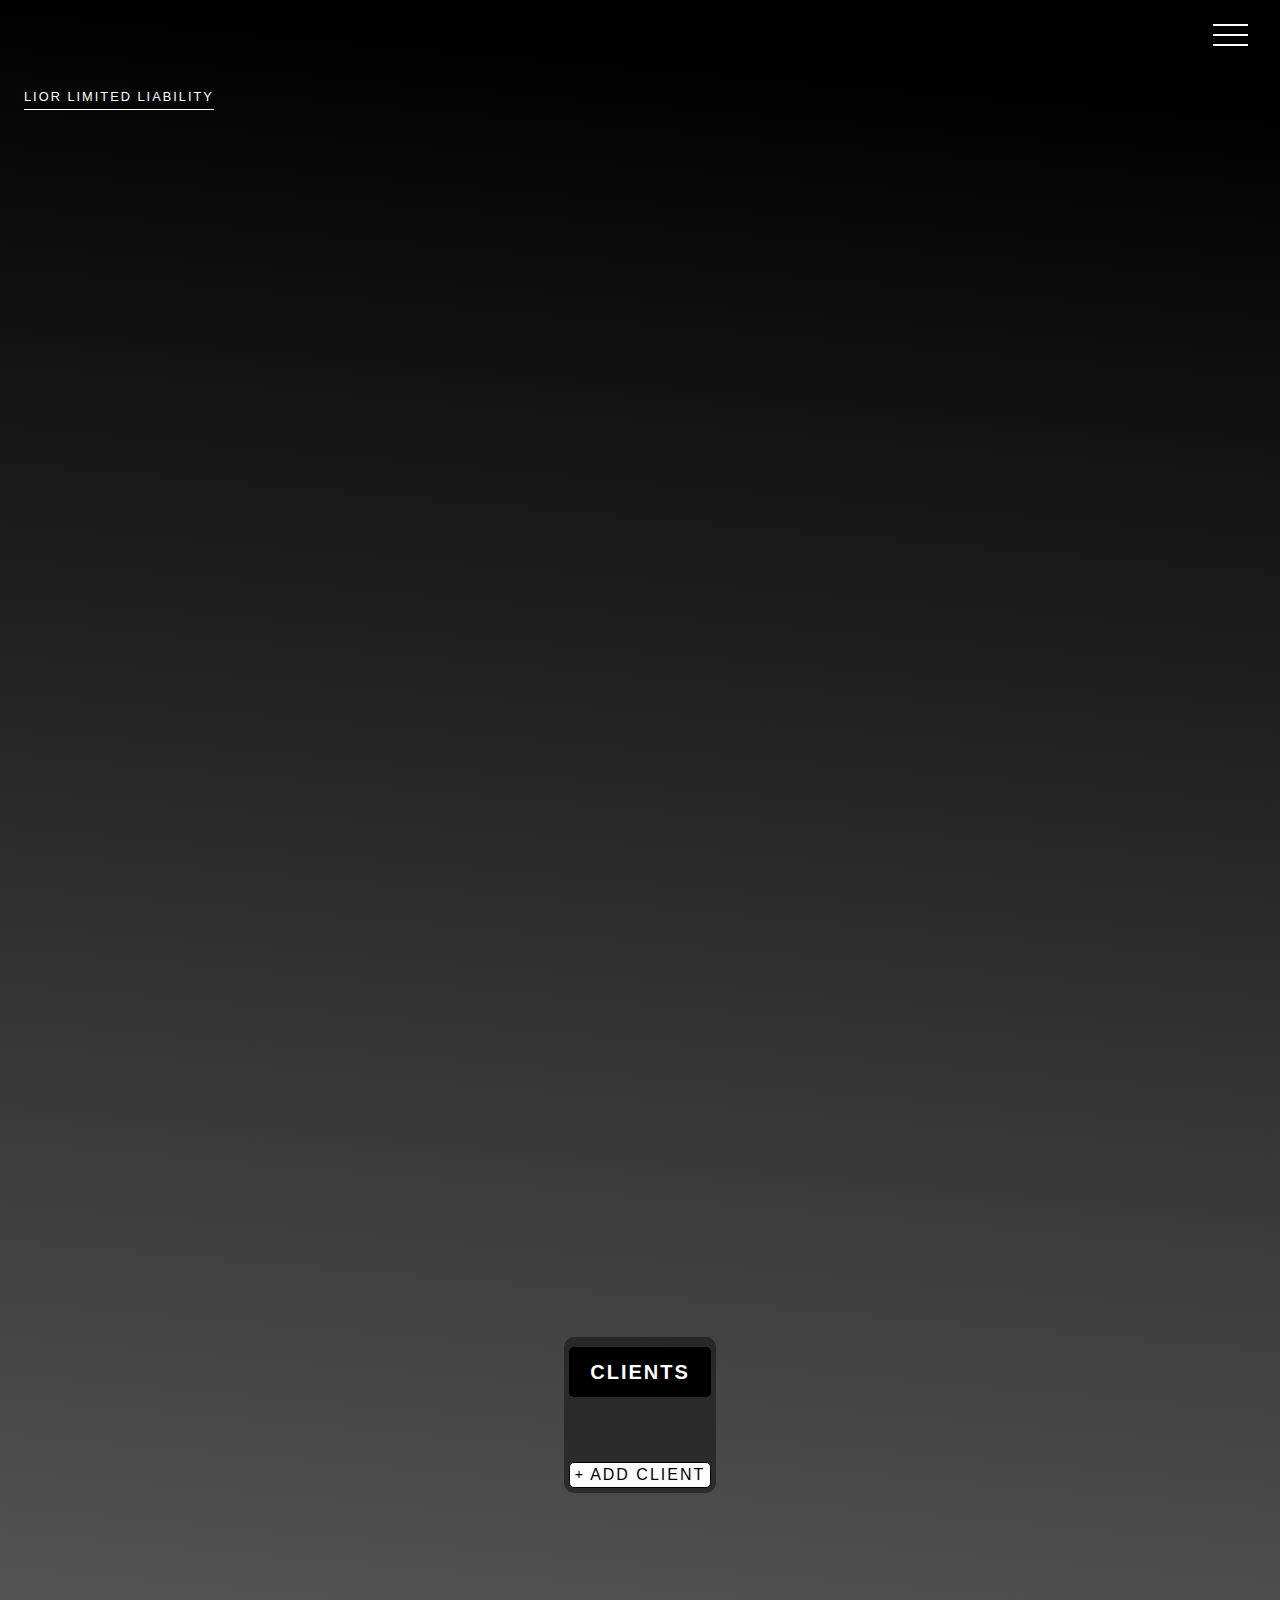
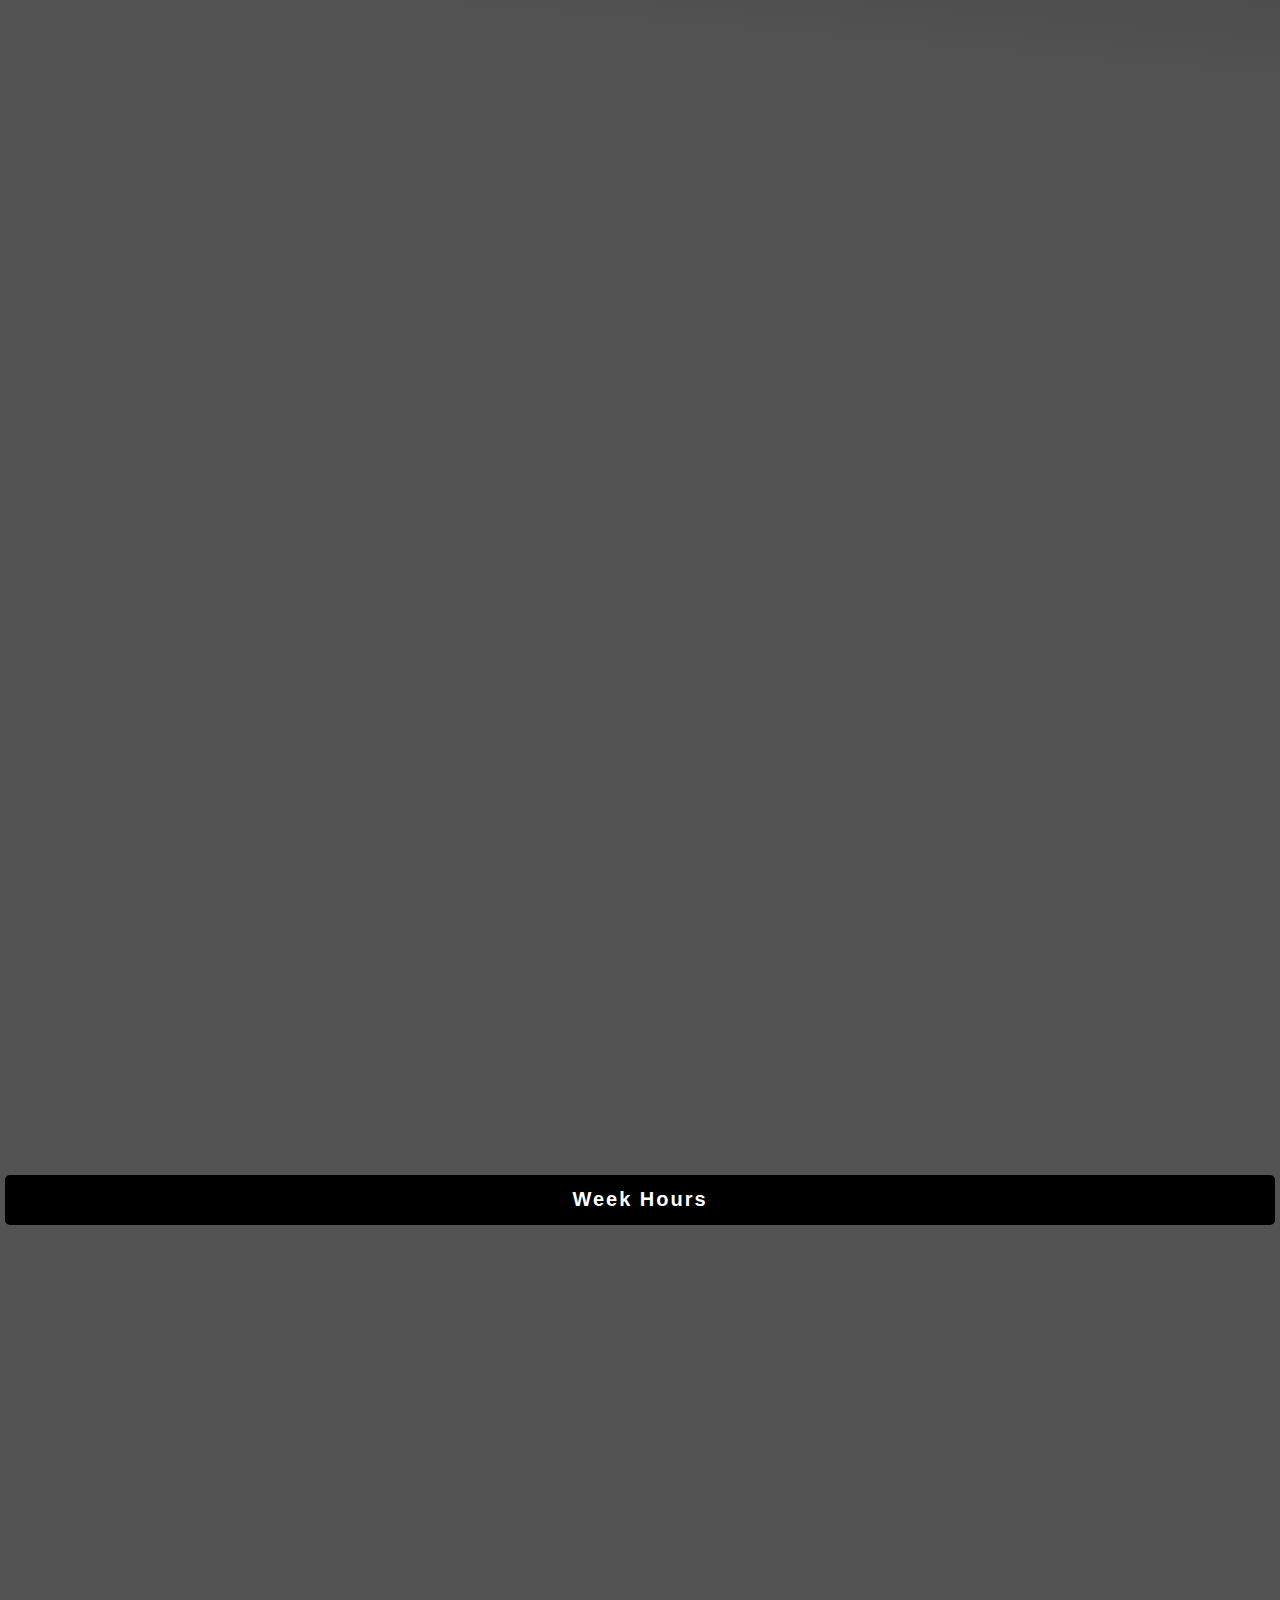
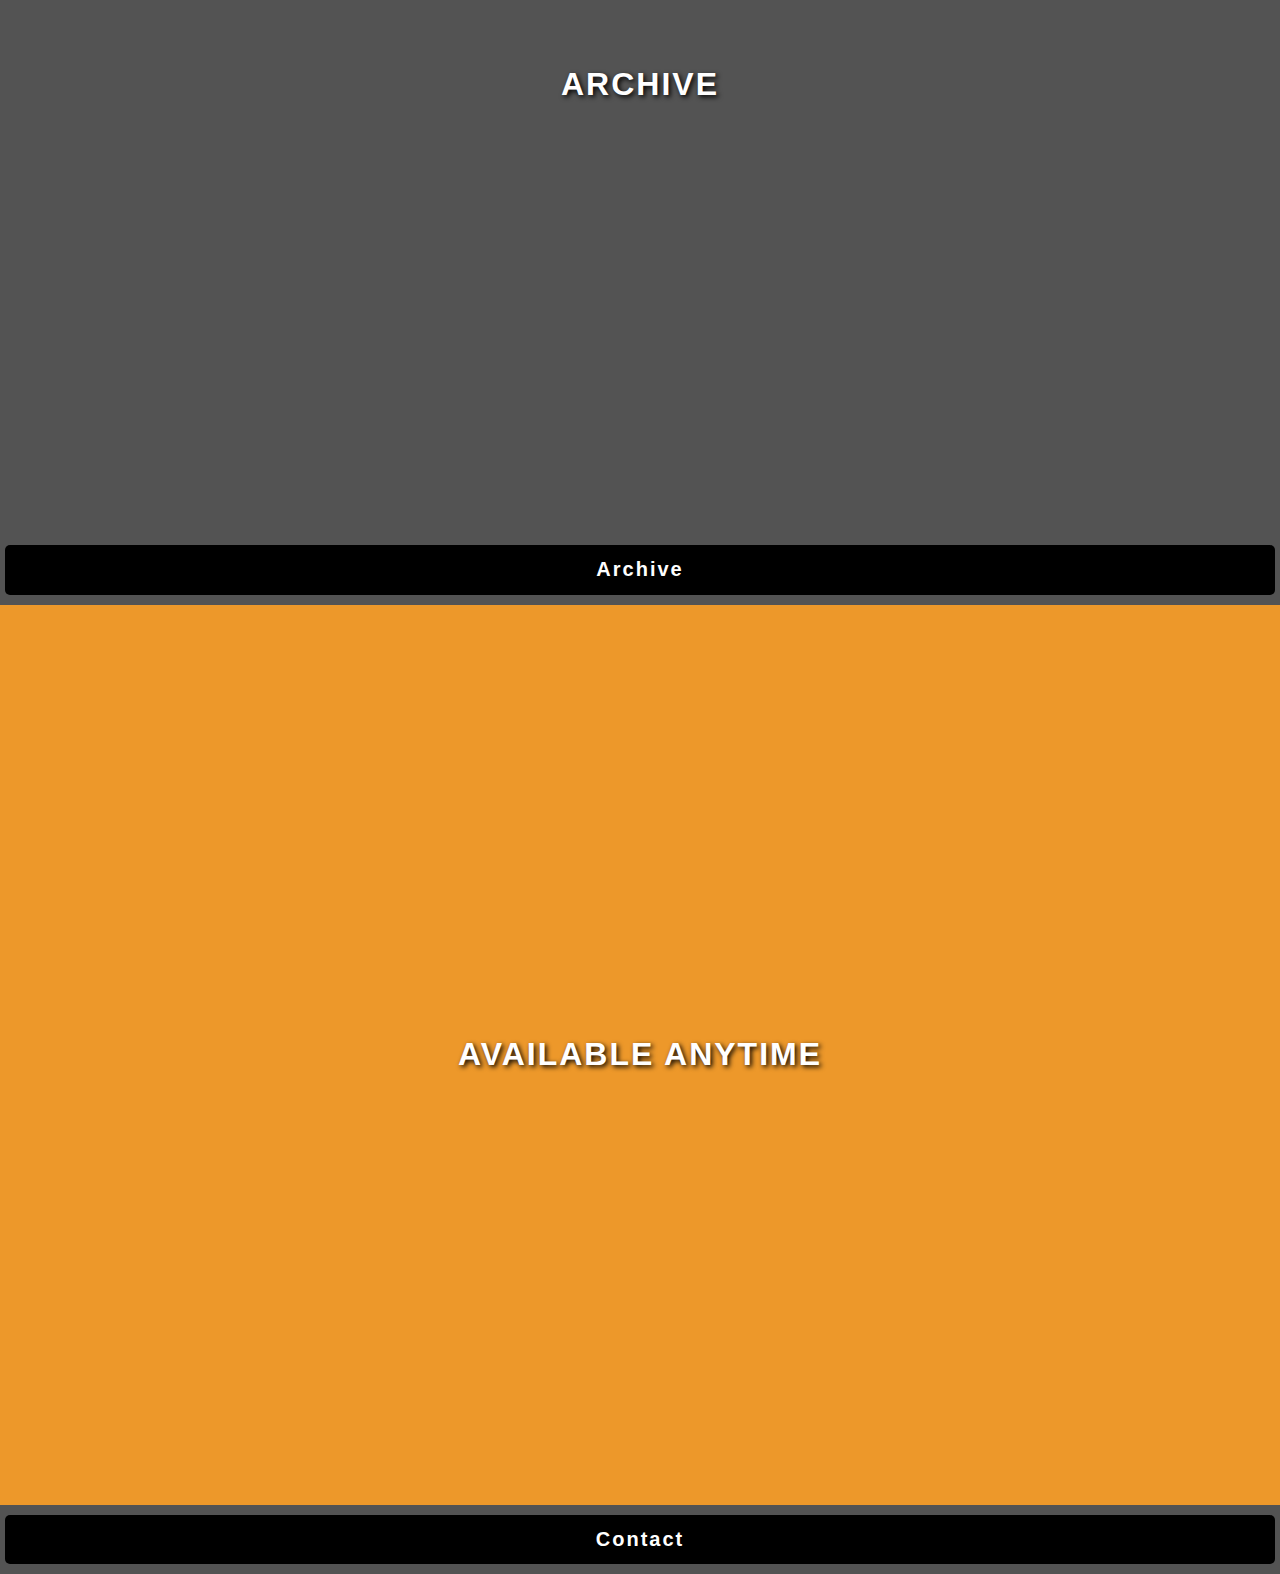
==== indexduex.html @ a1042211 "add client button position absolute II" ====
<!DOCTYPE html>
<html lang="en">
  <head>
    <link rel="stylesheet" href="style.css" />
    <meta charset="UTF-8" />
    <meta name="viewport" content="width=device-width, initial-scale=1.0" />
    <title>Liors Accounting</title>
  </head>
  <body>
    <div class="overlay overlay-slide-left" id="overlay">
      <!-- Menu Items -->
      <nav>
        <ul>
          <li id="nav-1" class="slide-out-1"><a href="#">Home</a></li>
          <li id="nav-2" class="slide-out-2"><a href="#clients">Clients</a></li>
          <li id="nav-3" class="slide-out-3"><a href="#week-hrs">This Week</a></li>
          <li id="nav-4" class="slide-out-4"><a href="#archive">Archive</a></li>
          <li id="nav-5" class="slide-out-5"><a href="#contact">Contact</a></li>
        </ul>
      </nav>
    </div>
    <!-- Menu Bars -->
    <div class="menu-bars" id="menu-bars">
      <div class="bar1"></div>
      <div class="bar2"></div>
      <div class="bar3"></div>
    </div>
    <!-- Home -->
    <section id="home">
      <a href="" target="_blank">Lior Limited Liability</a>
    </section>
    <!-- Client List-->
    <section id="clients">
      <ul class="client-list">
        <li class="drag-column on-hold-column">
          <span class="header">
            <h1>Clients</h1>
          </span>
          <!-- Content -->
          <div id="on-hold-content" class="custom-scroll">
            <ul class="drag-item-list" id="on-hold-list"></ul>
          </div>
          <div class="add-btn-group">
            <div class="add-btn">
              <span class="plus-sign">+</span>
              <span>Add Client</span>
            </div>

            <div class="add-btn solid">
              <span>Save Client</span>
              <i class="fas fa-times close-icon" id="close-modal"></i>
            </div>
          </div>
          <div class="add-container">
            <div class="add-item" contenteditable="true"></div>
          </div>
        </li>
      </ul>
    </section>
    <!-- Week Hours  -->
    <section id="week-hrs"></section>
    <span class="header">
      <h1>Week Hours</h1>
    </span>
    <!-- Archive  -->
    <section id="archive"><h1>Archive</h1></section>
    <span class="header">
      <h1>Archive</h1>
    </span>
    <!-- Contact  -->
    <section id="contact"><h1>Available Anytime</h1></section>
    <span class="header">
      <h1>Contact</h1>
    </span>
    <script src="scriptduex.js"></script>
  </body>
</html>
---- style.css ----
html {
  box-sizing: border-box;
}
@import url('https://fonts.googleapis.com/css?family=Nunito&display=swap');
:root {
  --primaryColor: #fff;
  --navColor1: #0058ac;
  --navColor2: #00a7de;
  --navColor3: #f07393;
  --navColor4: #7ba84d;
  --navColor5: #ed982a;
  --column-1: #7b4893;
  --column-2: #0057ba;
  --column-3: #1a5a00;
  --column-4: #8d1f5c;
  --border-radius: 10px;
  --primary-color: white;
  --secondary-color: black;
  --background: #f8f8f8de;
  --background-url: url('https://res.cloudinary.com/dh41vh9dx/image/upload/v1597158896/recompressedgar-chaparro-.jpg');
  background-repeat: no-repeat;
  background-attachment: fixed;
  background-position: center;
  background-size: cover;
  --background-opacity: rgba(0, 0, 0, 0.8);
  --background-opacity-secondary: rgba(0, 0, 0, 0.4);
}

body {
  margin: 0;
  background-color: var(--background);
  background-image: var(--background-url);
  background-size: cover;
  background-position: 50% 60%;
  background-attachment: fixed;
  color: var(--primary-color);
  font-family: 'Recursive', sans-serif;
  overflow-y: hidden;
}

h1 {
  letter-spacing: 2px;
  text-shadow: 2px 2px 5px var(--secondary-color);
}

.main-title {
  margin: 0 auto;
  text-align: center;
  font-size: 3rem;
}

ul {
  list-style-type: none;
  margin: 0;
  padding: 0;
}

.drag-container {
  margin: 20px;
}

.drag-list {
  display: flex;
  align-items: flex-start;
}

/* Columns */
.drag-column {
  flex: 1;
  margin: 0 10px;
  position: relative;
  background-color: var(--background-opacity-secondary);
  border-radius: var(--border-radius);
  overflow-x: hidden;
}

.backlog-column .header,
.backlog-column .solid,
.backlog-column .solid:hover,
.backlog-column .over {
  background-color: var(--column-1);
}

.progress-column .header,
.progress-column .solid,
.progress-column .solid:hover,
.progress-column .over {
  background-color: var(--column-2);
}

.complete-column .header,
.complete-column .solid,
.complete-column .solid:hover,
.complete-column .over {
  background-color: var(--column-3);
}

.on-hold-column .header,
.on-hold-column .solid,
.on-hold-column .solid:hover,
.on-hold-column .over {
  background-color: rgba(0, 0, 0);
}

/* Custom Scrollbar */
.custom-scroll {
  /* overflow-y: auto;
  max-height: 52vh; */
}

.custom-scroll::-webkit-scrollbar-track {
  box-shadow: inset 0 0 6px rgba(0, 0, 0, 0.4);
  border-radius: var(--border-radius);
  background-color: rgba(255, 255, 255, 0.3);
  margin-right: 5px;
}

.custom-scroll::-webkit-scrollbar {
  width: 10px;
}

.custom-scroll::-webkit-scrollbar-thumb {
  border-radius: var(--border-radius);
  box-shadow: inset 0 0 6px rgba(0, 0, 0, 0.3);
  background-color: rgba(0, 0, 0, 0.8);
}

.header {
  display: flex;
  justify-content: center;
  border-radius: var(--border-radius);
  margin: 10px 5px;
  background-color: rgba(0, 0, 0);
  border-radius: 5px;
}

.header h1 {
  font-size: 1.25rem;
}

/* Drag and Drop */
.over {
  padding: 50px 10px;
}

.drag-item-list {
  min-height: 50px;
}

.drag-item {
  margin: 10px;
  padding: 10px;
  height: fit-content;
  background-color: var(--background-opacity);
  border-radius: var(--border-radius);
  line-height: 1.5rem;
  letter-spacing: 1px;
  cursor: pointer;
}

.drag-item:focus {
  outline: none;
  background-color: white;
  color: black;
}

/* Add Button Group */
.add-btn-group {
  display: flex;
  justify-content: space-between;
}

.add-btn {
  margin: 5px;
  padding: 3px 5px;
  border: solid black 1px;
  border-radius: 4px;
  color: black;
  background-color: white;
  display: flex;
  align-items: center;
  cursor: pointer;
  width: fit-content;
  border-radius: 5px;
  transition: all 0.3s ease-in;
  user-select: none;
}

.add-btn:hover {
  background-color: rgba(255, 255, 255, 0.9);
  color: var(--secondary-color);
}

.add-btn:active {
  transform: scale(0.97);
}

.solid {
  display: none;
}

.solid:hover {
  transition: unset;
  filter: brightness(95%);
  color: var(--primary-color);
}
.plus-sign {
  font-size: 0.9rem;
  letter-spacing: 0.4;
  margin-right: 5px;
  position: relative;
  top: -0.8px;
}
.add-container {
  margin: 10px;
  padding: 5px 10px;
  border-radius: var(--border-radius);
  background-color: rgba(255, 255, 255, 0.9);
  min-height: 100px;
  display: none;
}
.add-item {
  width: 100%;
  min-height: 100px;
  height: auto;
  background-color: white;
  border-radius: var(--border-radius);
  margin: 5px auto;
  resize: none;
  color: black;
  padding: 10px;
}
.add-item:focus {
  outline: none;
}

/* Media Query: Laptop */

@media screen and (max-width: 1050px) {
  h1 {
    letter-spacing: 0;
    font-size: 1rem;
  }
  .header h1 {
    letter-spacing: 0;
    font-size: 1rem;
  }
  li {
    font-size: 0.8rem;
  }
  .drag-column {
    margin: 0 6px;
  }
  .drag-item {
    margin: 8px;
  }
}
@media screen and (max-width: 800px) {
  :root {
    --border-radius: 4px;
  }
  .header h1 {
    font-size: 0.9rem;
  }
  li {
    font-size: 0.7rem;
  }
}
@media screen and (max-width: 600px) {
  body {
    overflow-y: auto;
  }
  .drag-container {
    margin: 0;
  }
  .drag-list {
    display: block;
  }
  .drag-column {
    height: 100vh;
    width: 100vw;
  }
  h1 {
    letter-spacing: 1px;
    font-size: 1rem;
  }
  .header h1 {
    font-size: 1.3rem;
  }
  li {
    font-size: 1.2rem;
  }
}

html {
  box-sizing: border-box;
}

body {
  margin: 0;
  background: rgb(83, 83, 83);
  background: linear-gradient(5deg, rgba(83, 83, 83, 1) 65%, rgba(0, 0, 0, 1) 98%);
  font-family: Nunito, sans-serif;
}

/* --- Navigation Menu ------------------------------ */

/* Overlay */
.overlay {
  position: fixed;
  z-index: 9;
  top: 0;
  left: 0;
  width: 100vw;
  height: 100vh;
  background-color: rgba(0, 0, 0, 0.7);
  transform: translateX(-100vw);
}

.overlay-slide-right {
  transition: all 0.4s ease-in-out;
  transform: translateX(0);
}

.overlay-slide-left {
  transition: all 0.8s ease-in-out;
  transform: translateX(-100vw);
}

/* Nav Menu Items */
nav,
nav ul {
  height: 100vh;
  margin: 0;
  padding: 0;
}

nav ul {
  display: flex;
  flex-direction: column;
  justify-content: stretch;
  list-style: none;
}

nav ul li {
  height: 20%;
  overflow: hidden;
}

nav li a {
  position: relative;
  top: 45%;
  color: #fff;
  text-transform: uppercase;
  letter-spacing: 4px;
  text-decoration: none;
  display: block;
  text-align: center;
}

nav li a:hover {
  transform: scale(1.2);
}

nav li a::before {
  content: '';
  width: 25vw;
  height: 3px;
  background-color: #fff;
  position: absolute;
  top: 47.5%;
  left: 0;
  opacity: 0;
}

nav li a:hover::before {
  opacity: 1;
}

nav li:nth-of-type(1) {
  background-color: var(--navColor1);
}

nav li:nth-of-type(2) {
  background-color: var(--navColor2);
}

nav li:nth-of-type(3) {
  background-color: var(--navColor3);
}

nav li:nth-of-type(4) {
  background-color: var(--navColor4);
}

nav li:nth-of-type(5) {
  background-color: var(--navColor5);
}

/* Slide in animation with delay for each */
.slide-in-1 {
  animation: slide-in 0.4s linear 0.2s both;
}

.slide-in-2 {
  animation: slide-in 0.4s linear 0.4s both;
}

.slide-in-3 {
  animation: slide-in 0.4s linear 0.6s both;
}

.slide-in-4 {
  animation: slide-in 0.4s linear 0.8s both;
}

.slide-in-5 {
  animation: slide-in 0.4s linear 1s both;
}

@keyframes slide-in {
  from {
    transform: translateX(-100%);
  }

  to {
    transform: translateX(0);
  }
}

/* Slide out animation with delay for each */
.slide-out-1 {
  animation: slide-out 0.3s linear 0.5s both;
}

.slide-out-2 {
  animation: slide-out 0.3s linear 0.4s both;
}

.slide-out-3 {
  animation: slide-out 0.3s linear 0.3s both;
}

.slide-out-4 {
  animation: slide-out 0.3s linear 0.2s both;
}

.slide-out-5 {
  animation: slide-out 0.3s linear 0.1s both;
}

@keyframes slide-out {
  from {
    transform: translateX(0);
  }

  to {
    transform: translateX(-100%);
  }
}

/* --- Menu Bars ------------------------------------ */

.menu-bars {
  position: fixed;
  top: 1rem;
  right: 2rem;
  z-index: 10;
  display: inline;
  cursor: pointer;
}

.bar1,
.bar2,
.bar3 {
  width: 35px;
  height: 2px;
  background-color: #fff;
  margin: 8px 0;
  transition: 0.4s;
}

/* Rotate first bar */
.change .bar1 {
  transform: rotate(-45deg) translate(-7px, 8px);
}

/* Fade out the second bar */
.change .bar2 {
  opacity: 0;
}

/* Rotate last bar */
.change .bar3 {
  transform: rotate(45deg) translate(-6px, -8px);
}

/* --- Sections ------------------------------------ */

section {
  width: 100%;
  height: 100vh;
  position: relative;
  display: flex;
  justify-content: center;
  align-items: center;
  text-transform: uppercase;
  letter-spacing: 2px;
  color: var(--primaryColor);
}

section#home {
  margin-top: 65px;
  background-image: url('https://res.cloudinary.com/dh41vh9dx/image/upload/v1597158896/recompressedgar-chaparro-.jpg');
  background-size: cover;
  background-position: center center;
}

section#home a {
  position: absolute;
  z-index: 2;
  top: 1.5rem;
  left: 1.5rem;
  text-decoration: none;
  font-size: 0.8rem;
  padding-bottom: 5px;
  color: var(--primaryColor);
  border-bottom: 1px solid var(--primaryColor);
}

section#about {
  background-color: var(--navColor2);
}

section#skills {
  background-color: var(--navColor3);
}

section#projects {
  background-color: var(--navColor4);
}

section#contact {
  background-color: var(--navColor5);
}

/* Media Query: Large Smartphone (Vertical) */
@media (max-width: 600px) {
  section#home a {
    top: -37px;
    left: 1rem;
  }

  .menu-bars {
    top: 1.2rem;
    right: 1.5rem;
  }
}
/* Modal */
.modal-container {
  background: rgba(0, 0, 0, 0.6);
  display: none;
  position: fixed;
  top: 0;
  left: 0;
  right: 0;
  bottom: 0;
}

.show-modal {
  display: flex;
  align-items: center;
  justify-content: center;
  z-index: 10;
}

.modal {
  background: #fff;
  box-shadow: 0 0 10px rgba(0, 0, 0, 0.8);
  max-width: 95%;
  width: 500px;
  animation: modalopen 1s;
}

@keyframes modalopen {
  from {
    opacity: 0;
  }

  to {
    opacity: 1;
  }
}

.close-icon {
  float: right;
  color: white;
  font-size: 24px;
  position: relative;
  top: 13px;
  right: 13px;
  cursor: pointer;
}

.modal-header {
  font-family: Nunito, sans-serif;
  background-color: rgb(224 13 149);
  color: white;
  padding: 5px;
}

h3 {
  margin: 5px;
  text-align: center;
  font-size: 25px;
}

.modal-content {
  padding: 20px;
  background: whitesmoke;
}
.suggested-list {
  display: flex;
  flex-direction: column;
  align-items: center;
  margin-top: 0;
}
.suggested-list-li {
  font-size: 20px;
  color: black;
}
.suggested-list-li:hover {
  color: blue;
  cursor: pointer;
}
.client-hours-container {
  height: fit-content;
  width: 85%;
  display: flex;
  margin: 8px auto;
  flex-direction: column;
  justify-content: space-between;
  justify-self: space-between;
  /* align-items: center; */
  border: solid white 1px;
  border-radius: 3px;
  background-color: black;
  padding: 10px;
  box-shadow: 0 0.5rem 1rem rgba(0, 0, 0.2);
}
.button-group {
  display: flex;
  font-size: 10px;
  margin-bottom: 19px;
}
.client-hours {
  margin: 8px;
}
.client-title {
  display: flex;
  align-items: center;
  font-size: 1.2rem;
  text-align: left;
}
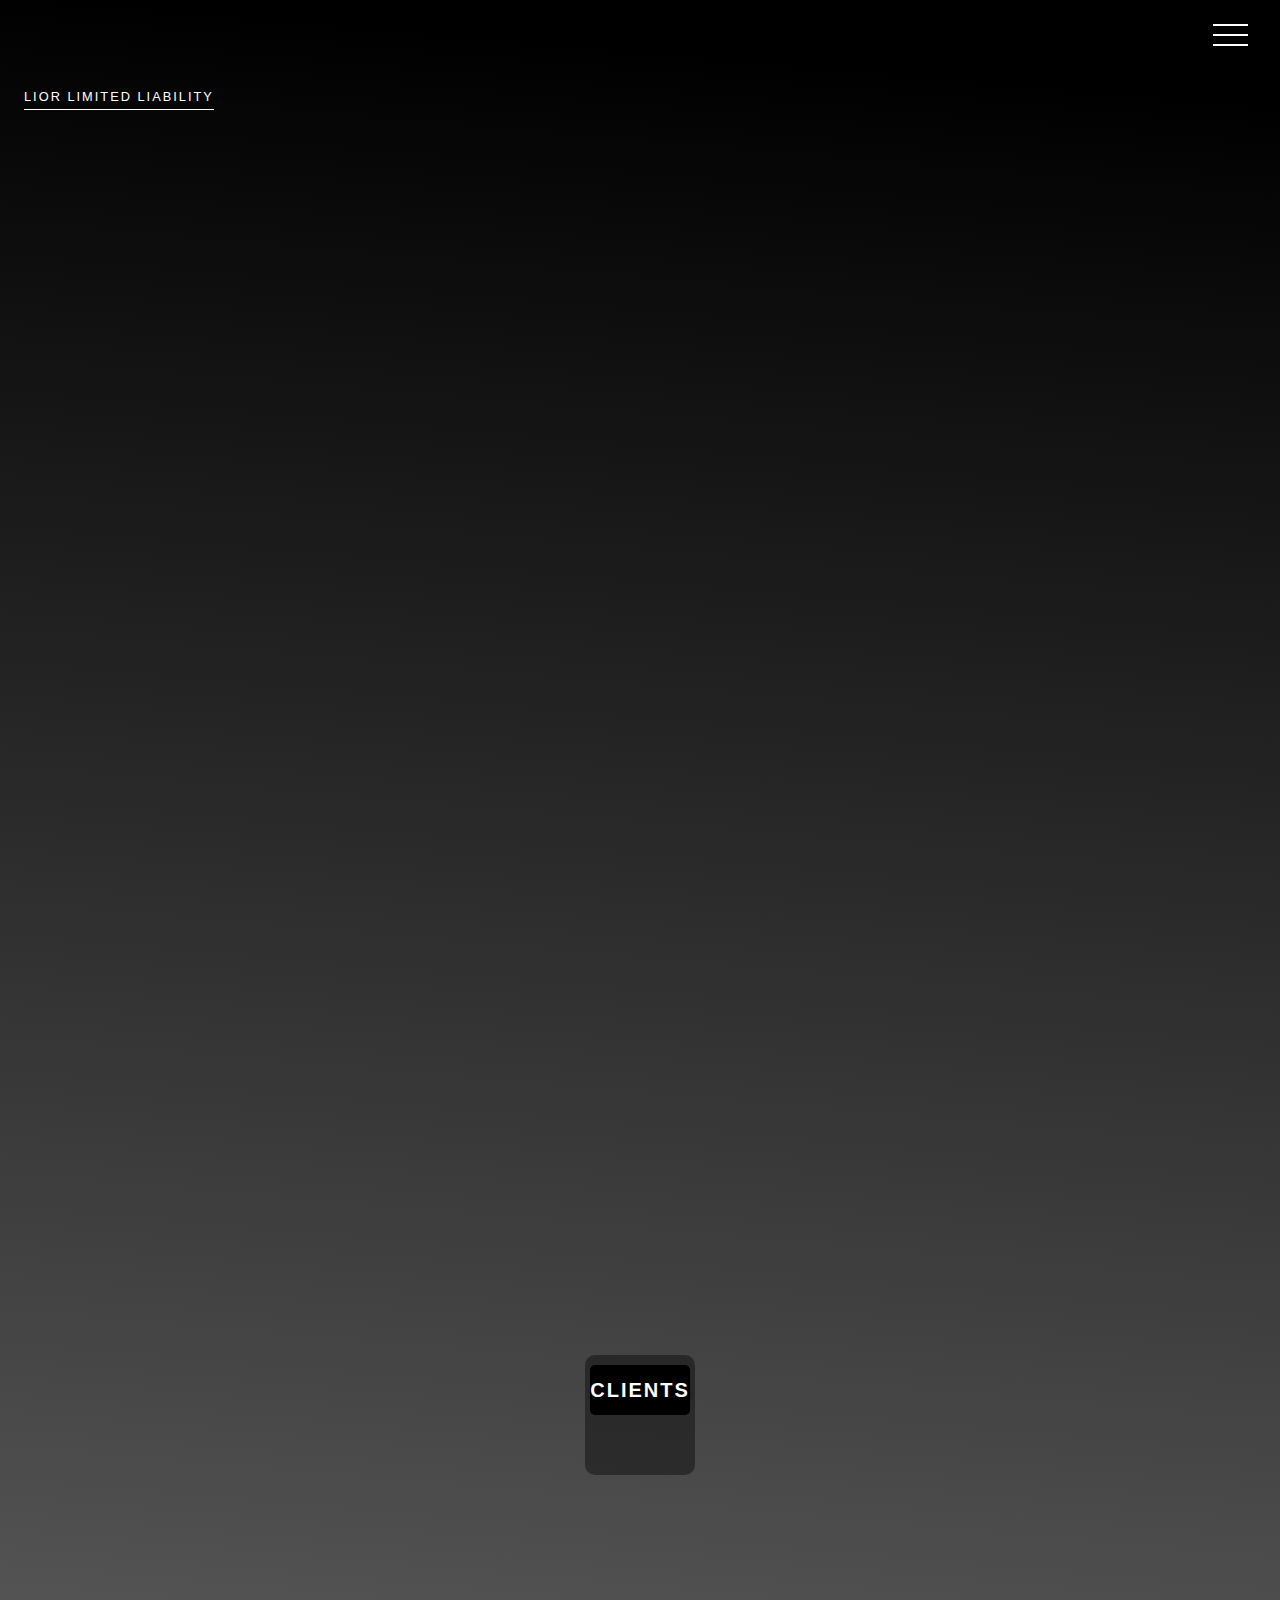
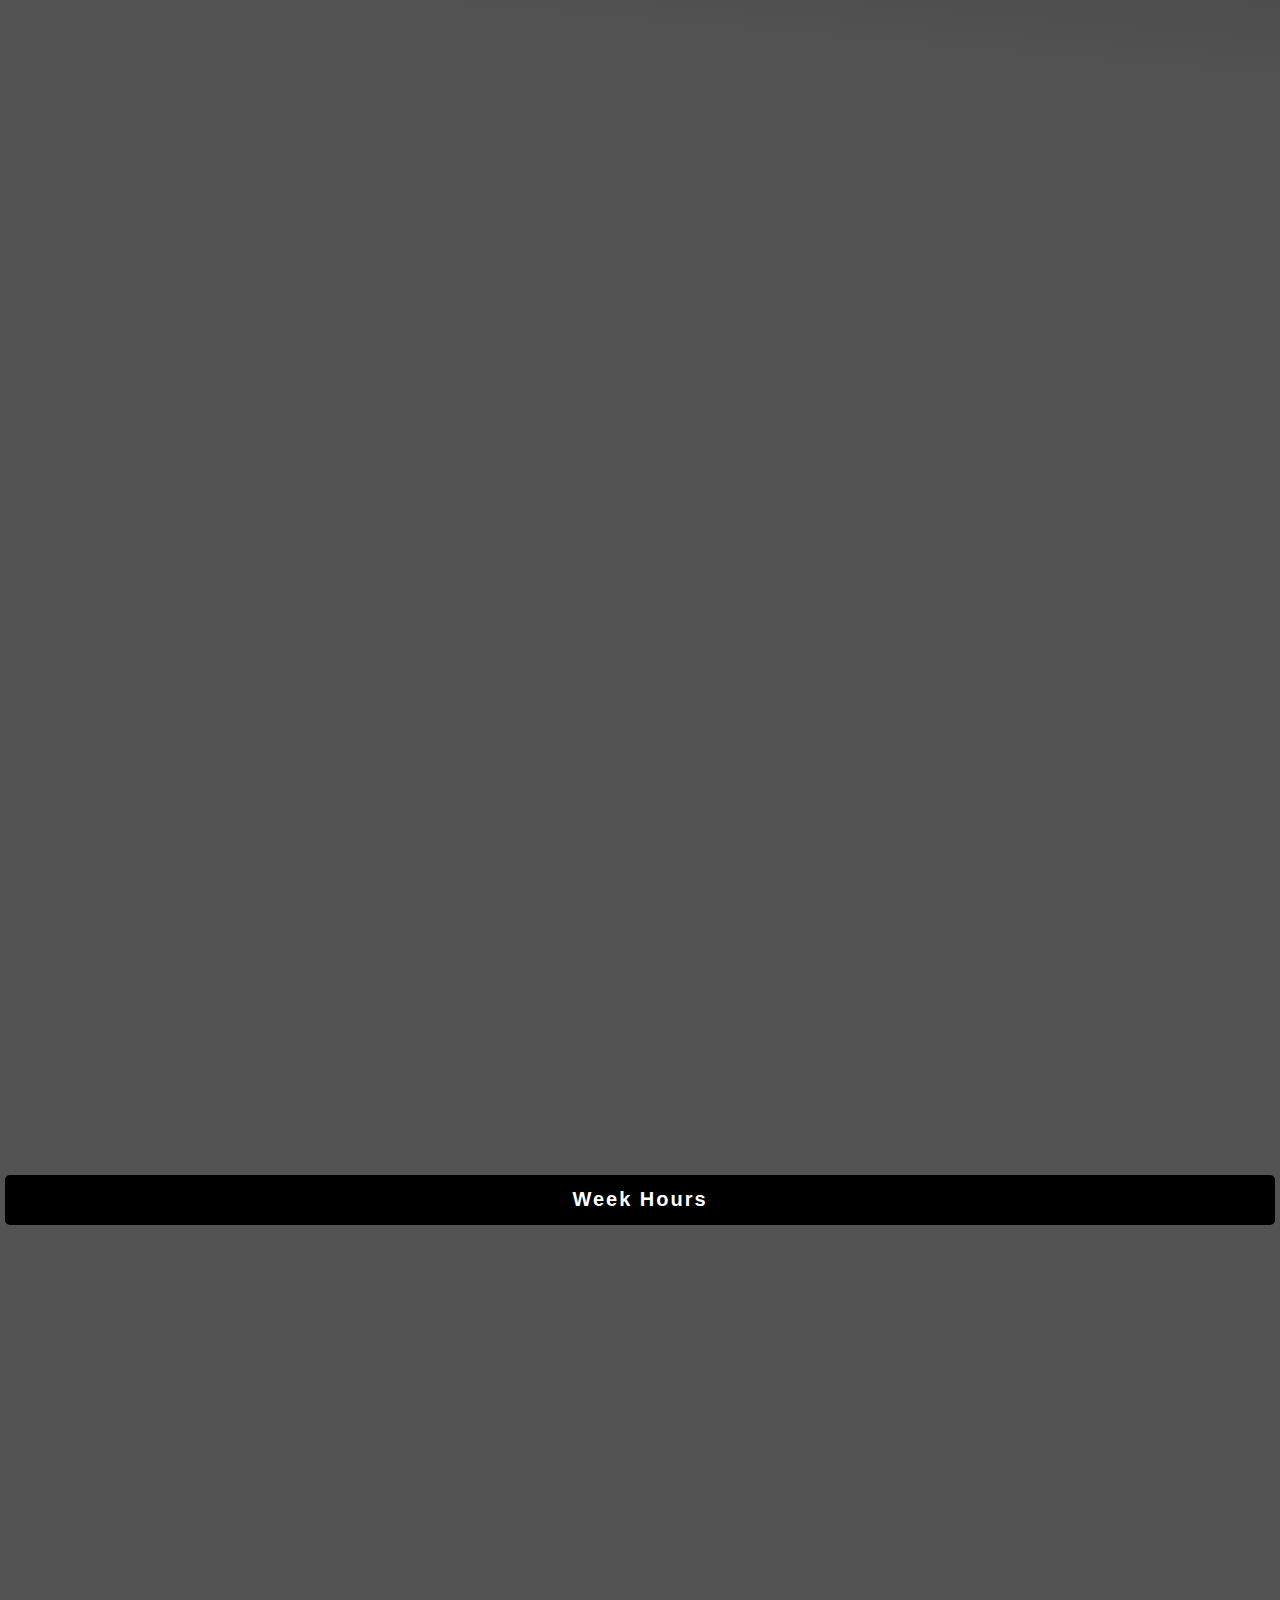
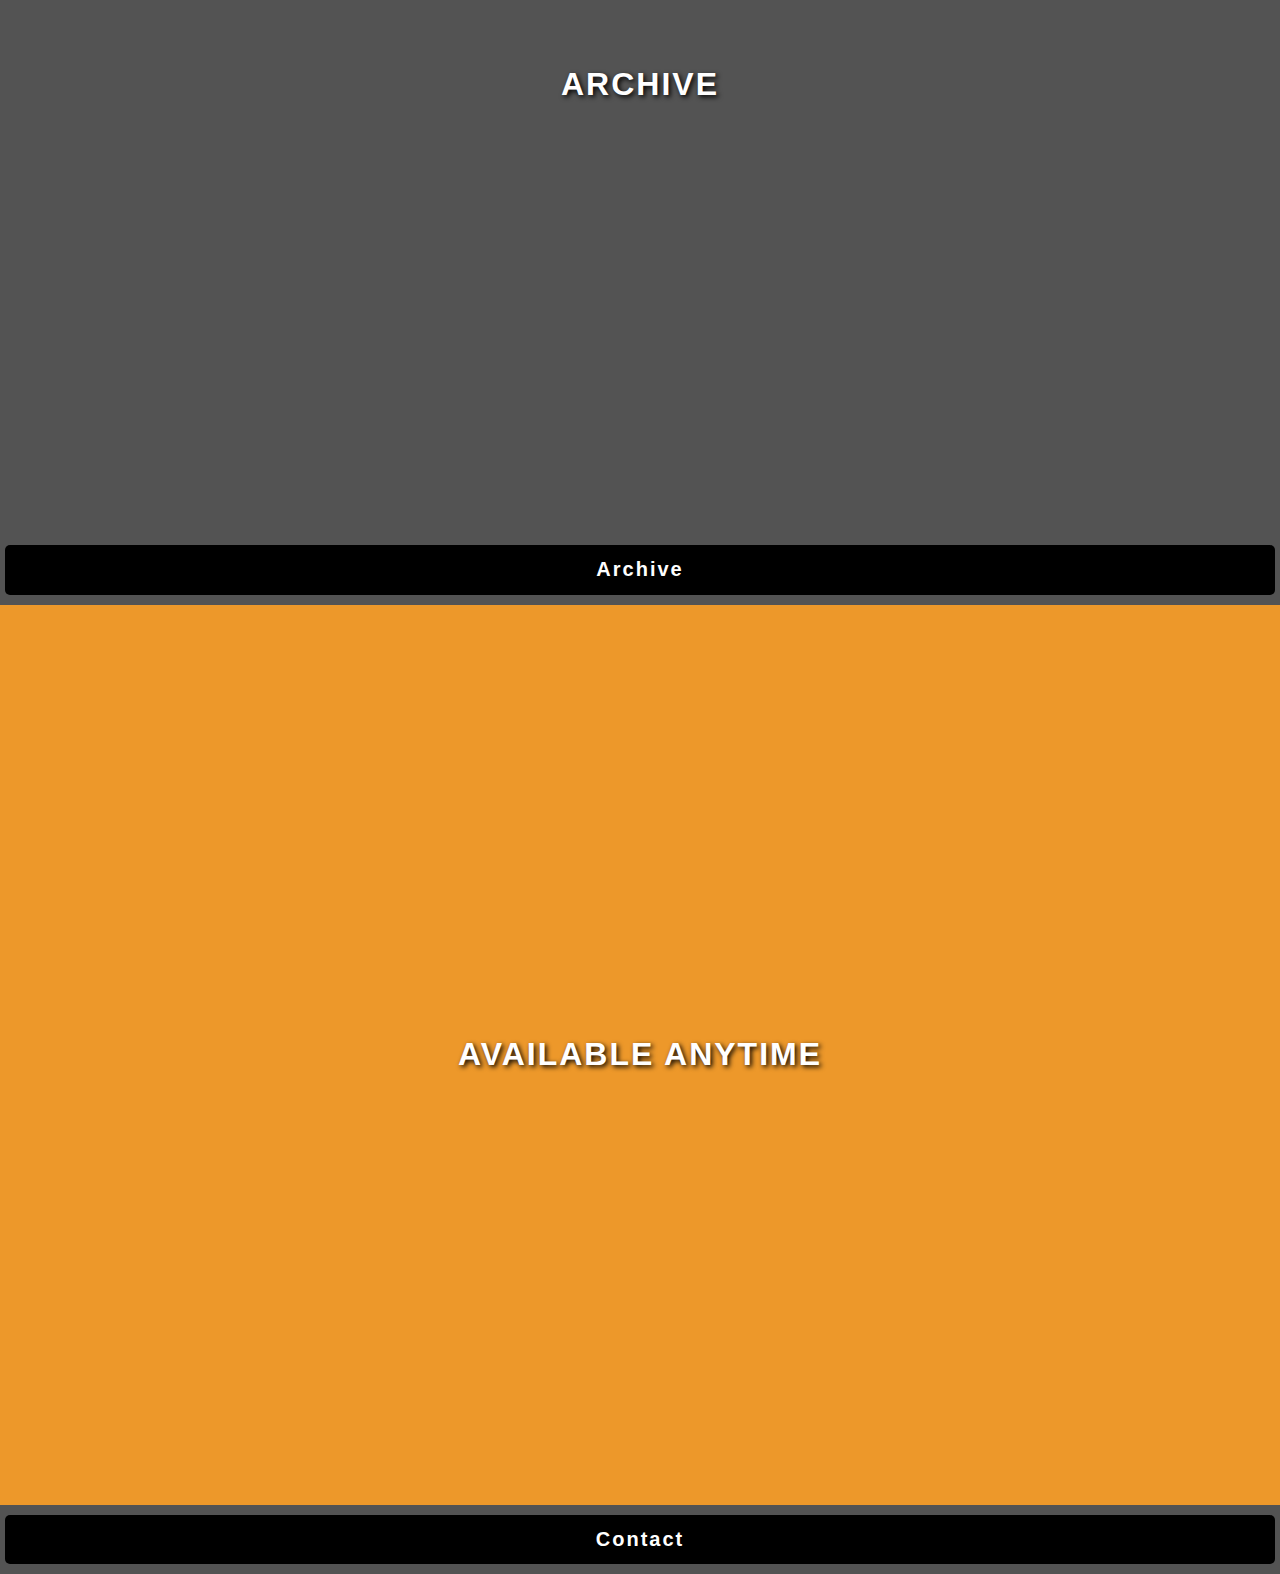
==== commit b162cee3: "add client button css" ====
--- a/indexduex.html
+++ b/indexduex.html
@@ -57,6 +57,7 @@
         </li>
       </ul>
     </section>
+
     <!-- Week Hours  -->
     <section id="week-hrs"></section>
     <span class="header">
--- a/style.css
+++ b/style.css
@@ -172,7 +172,7 @@
 
 .add-btn {
   margin: 5px;
-  padding: 3px 5px;
+  padding: 15px 10px;
   border: solid black 1px;
   border-radius: 4px;
   color: black;
@@ -184,6 +184,9 @@
   border-radius: 5px;
   transition: all 0.3s ease-in;
   user-select: none;
+  position: absolute;
+  bottom: 10vh;
+  left: 30vw;
 }
 
 .add-btn:hover {
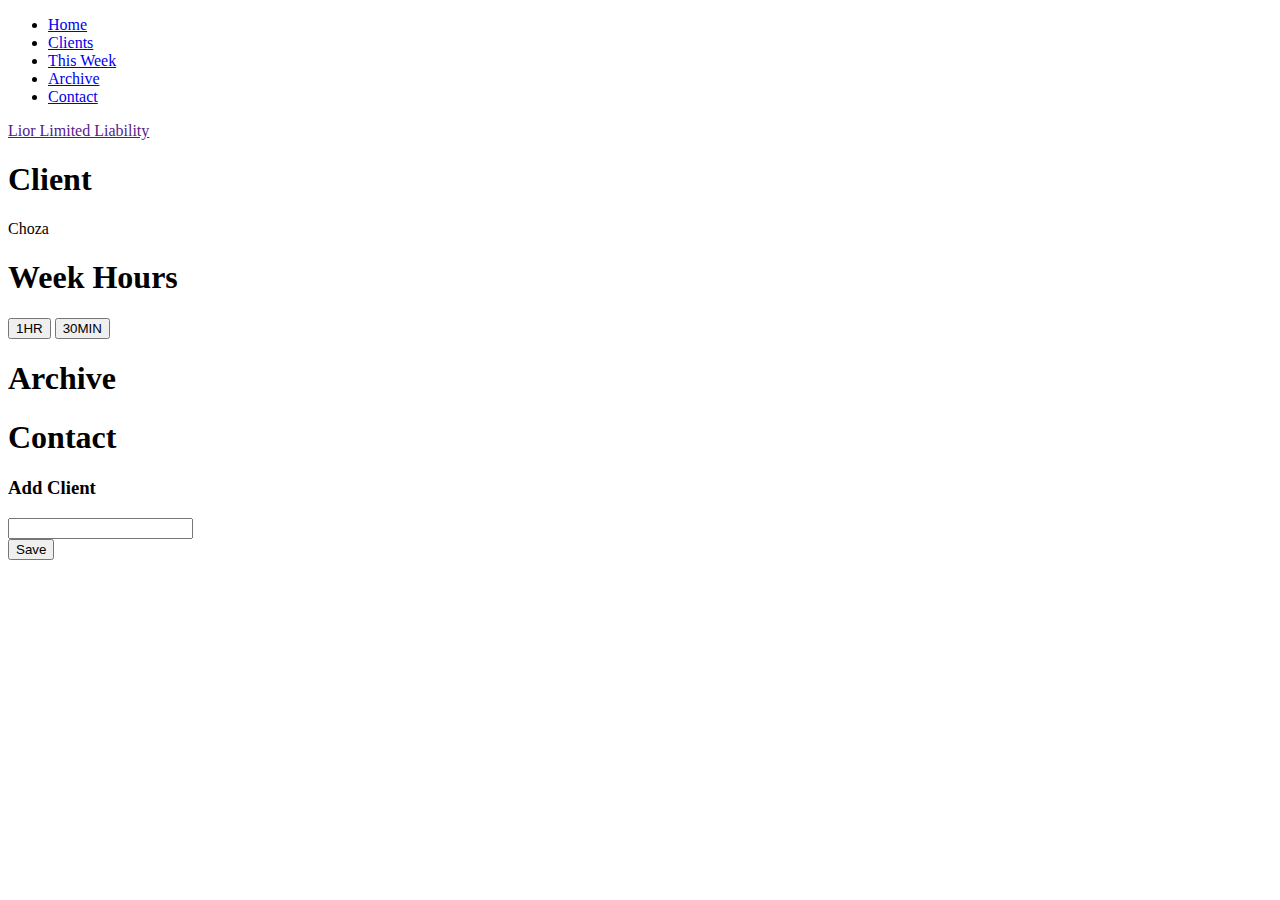
==== commit 0653b9f7: "client list adds to dom and local storage add client button disappears, weekly hours started" ====
--- a/indexduex.html
+++ b/indexduex.html
@@ -1,7 +1,8 @@
 <!DOCTYPE html>
 <html lang="en">
   <head>
-    <link rel="stylesheet" href="style.css" />
+    <!-- <link rel="stylesheet" href="style.css" /> -->
+    <link rel="stylesheet" href="styleDuex.css" />
     <meta charset="UTF-8" />
     <meta name="viewport" content="width=device-width, initial-scale=1.0" />
     <title>Liors Accounting</title>
@@ -31,48 +32,60 @@
     </section>
     <!-- Client List-->
     <section id="clients">
-      <ul class="client-list">
-        <li class="drag-column on-hold-column">
-          <span class="header">
-            <h1>Clients</h1>
-          </span>
-          <!-- Content -->
-          <div id="on-hold-content" class="custom-scroll">
-            <ul class="drag-item-list" id="on-hold-list"></ul>
-          </div>
-          <div class="add-btn-group">
-            <div class="add-btn">
-              <span class="plus-sign">+</span>
-              <span>Add Client</span>
-            </div>
-
-            <div class="add-btn solid">
-              <span>Save Client</span>
-              <i class="fas fa-times close-icon" id="close-modal"></i>
-            </div>
-          </div>
-          <div class="add-container">
-            <div class="add-item" contenteditable="true"></div>
-          </div>
-        </li>
-      </ul>
+      <span class="header">
+        <h1>Client</h1>
+      </span>
+      <div class="column-container" id="client-container">
+<div class="drag-item">Choza</div>
+        
+        <button class="open-button" id="open-model-button">Add Client</button>
+      </div>
+      <!-- add client modal open input box save to client list client needs to display add client button needs to be at new
+      bottom -->
     </section>
 
     <!-- Week Hours  -->
-    <section id="week-hrs"></section>
-    <span class="header">
-      <h1>Week Hours</h1>
-    </span>
+    <section id="week-hrs">
+      <span class="header">
+        <h1>Week Hours</h1>
+      </span>
+      <div class="column-container" id="client-container">
+
+        <button class="open-button" id="hour">1HR</button> <button class="open-button" id="min">30MIN</button>
+
+      </div>
+    </section>
+
     <!-- Archive  -->
-    <section id="archive"><h1>Archive</h1></section>
-    <span class="header">
-      <h1>Archive</h1>
-    </span>
+    <section id="archive">
+      <span class="header">
+        <h1>Archive</h1>
+      </span>
+      <div class="column-container" id="client-container"></div>
+    </section>
     <!-- Contact  -->
-    <section id="contact"><h1>Available Anytime</h1></section>
-    <span class="header">
-      <h1>Contact</h1>
-    </span>
+    <section id="contact">
+      <span class="header">
+        <h1>Contact</h1>
+      </span>
+      <div class="column-container" id="client-container"></div>
+    </section>
+
+    <div class="modal-container" id="modal">
+      <div class="modal">
+        <div class="modal-header">
+          <h3>Add Client</h3>
+        </div>
+        <div class="modal-content">
+          <form id="client-form">
+            <div class="form-group">
+              <label class="form-label" for="client-name"></label>
+              <input class="form-input" type="text" id="client-name" />
+            </div>
+            <button class="open-button" type="submit">Save</button>
+          </form>
+        </div>
+      </div>
     <script src="scriptduex.js"></script>
   </body>
 </html>
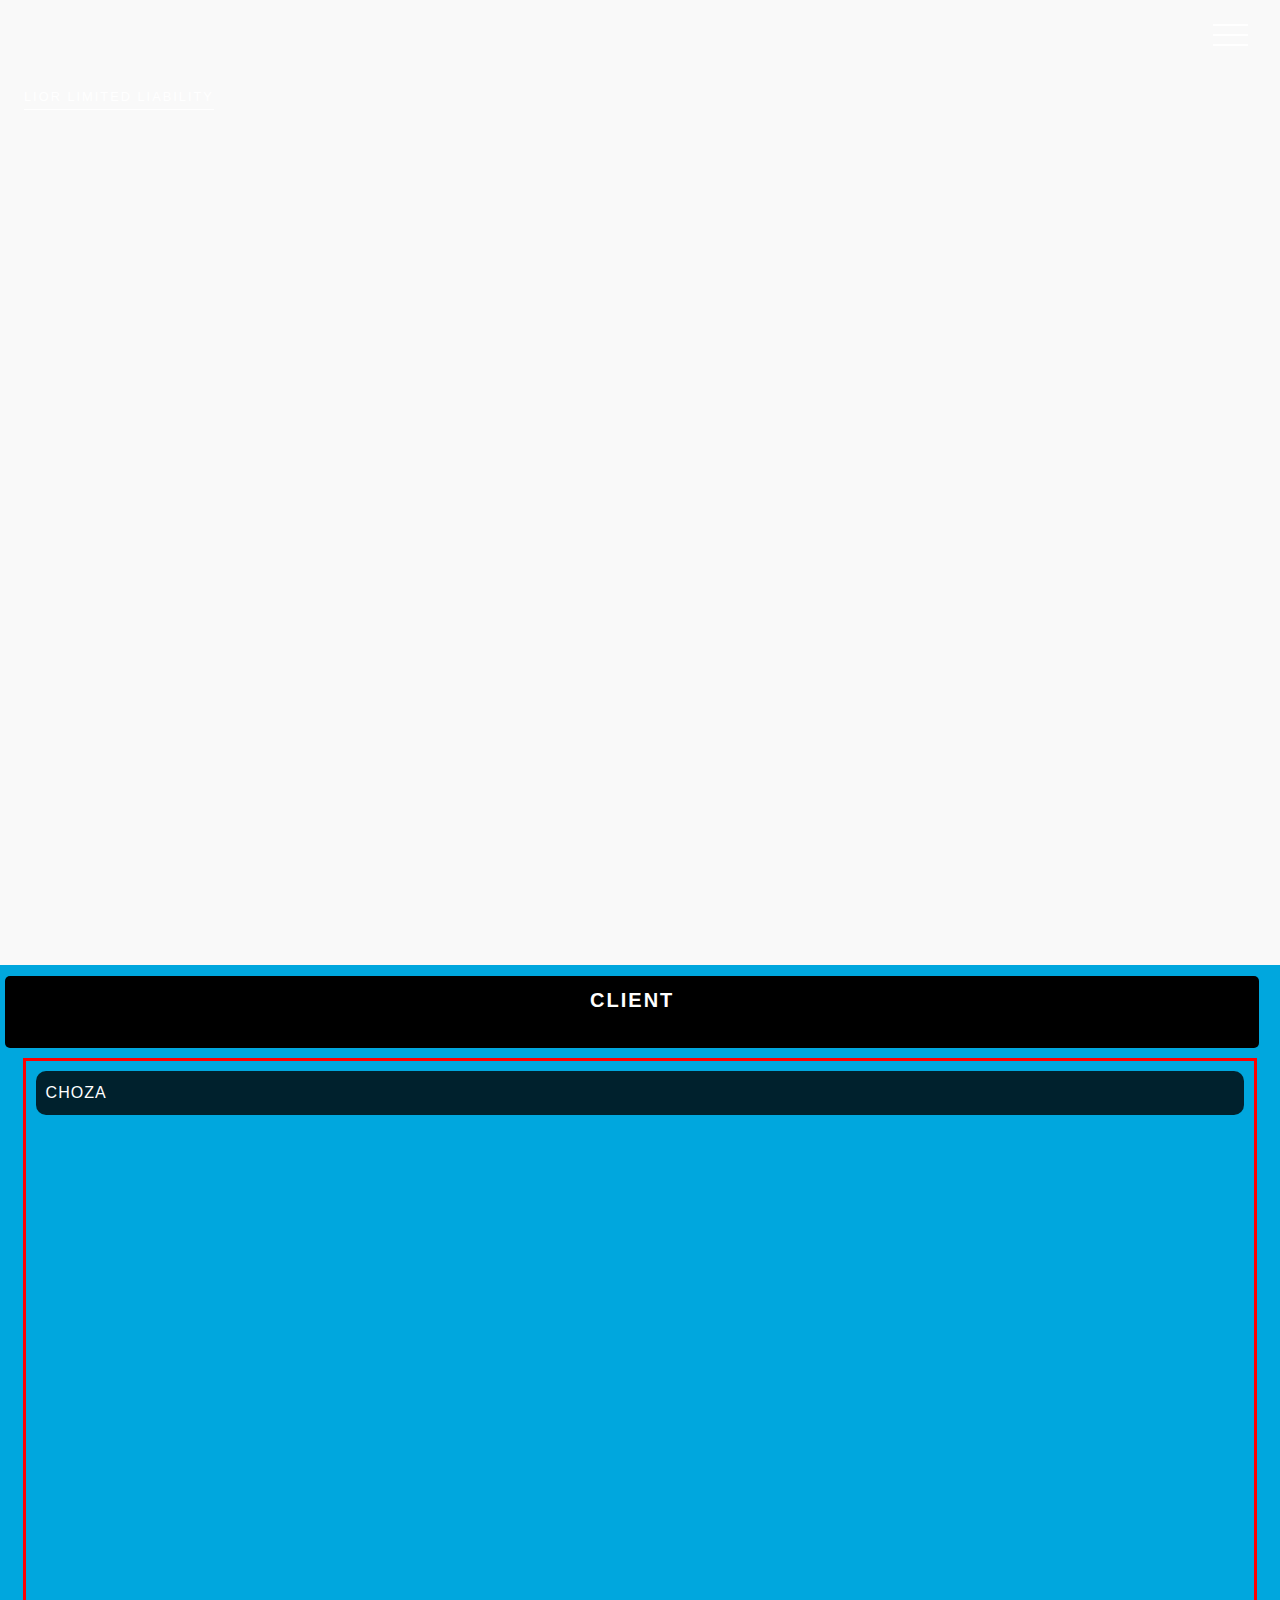
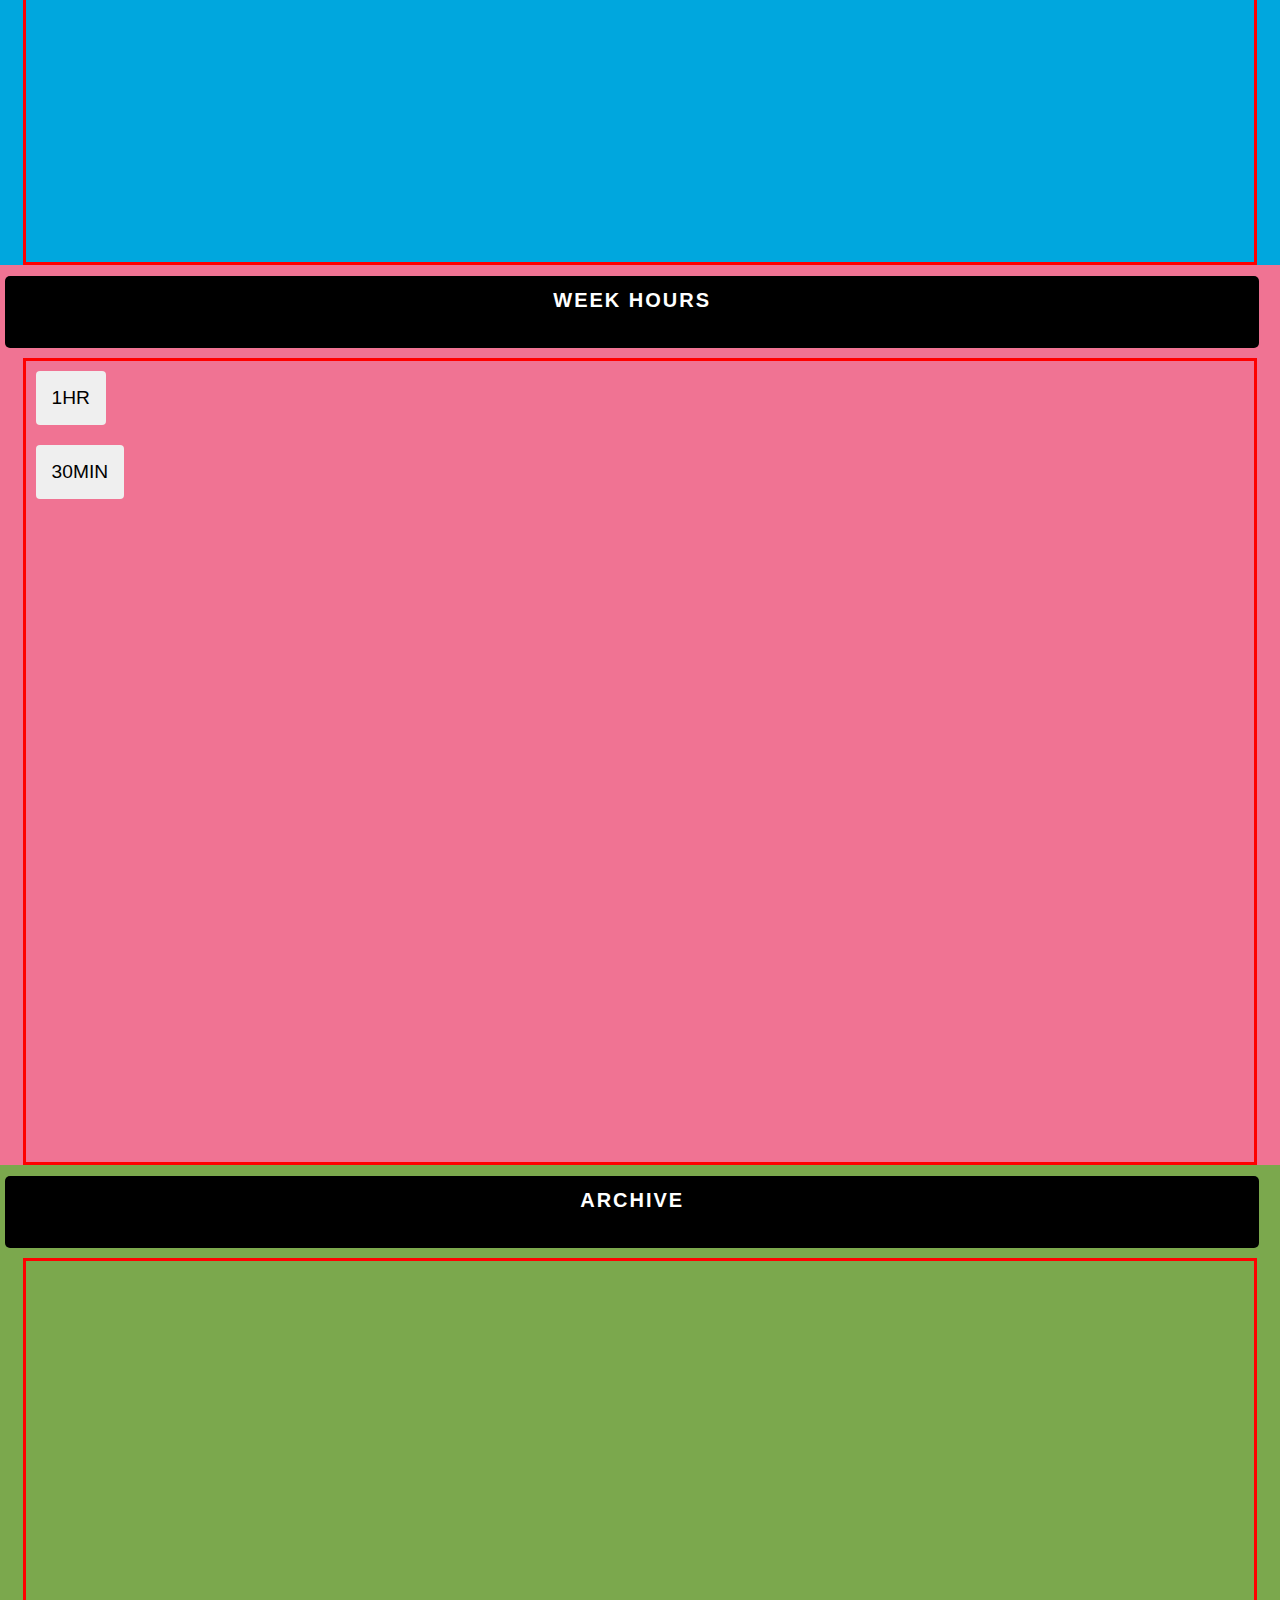
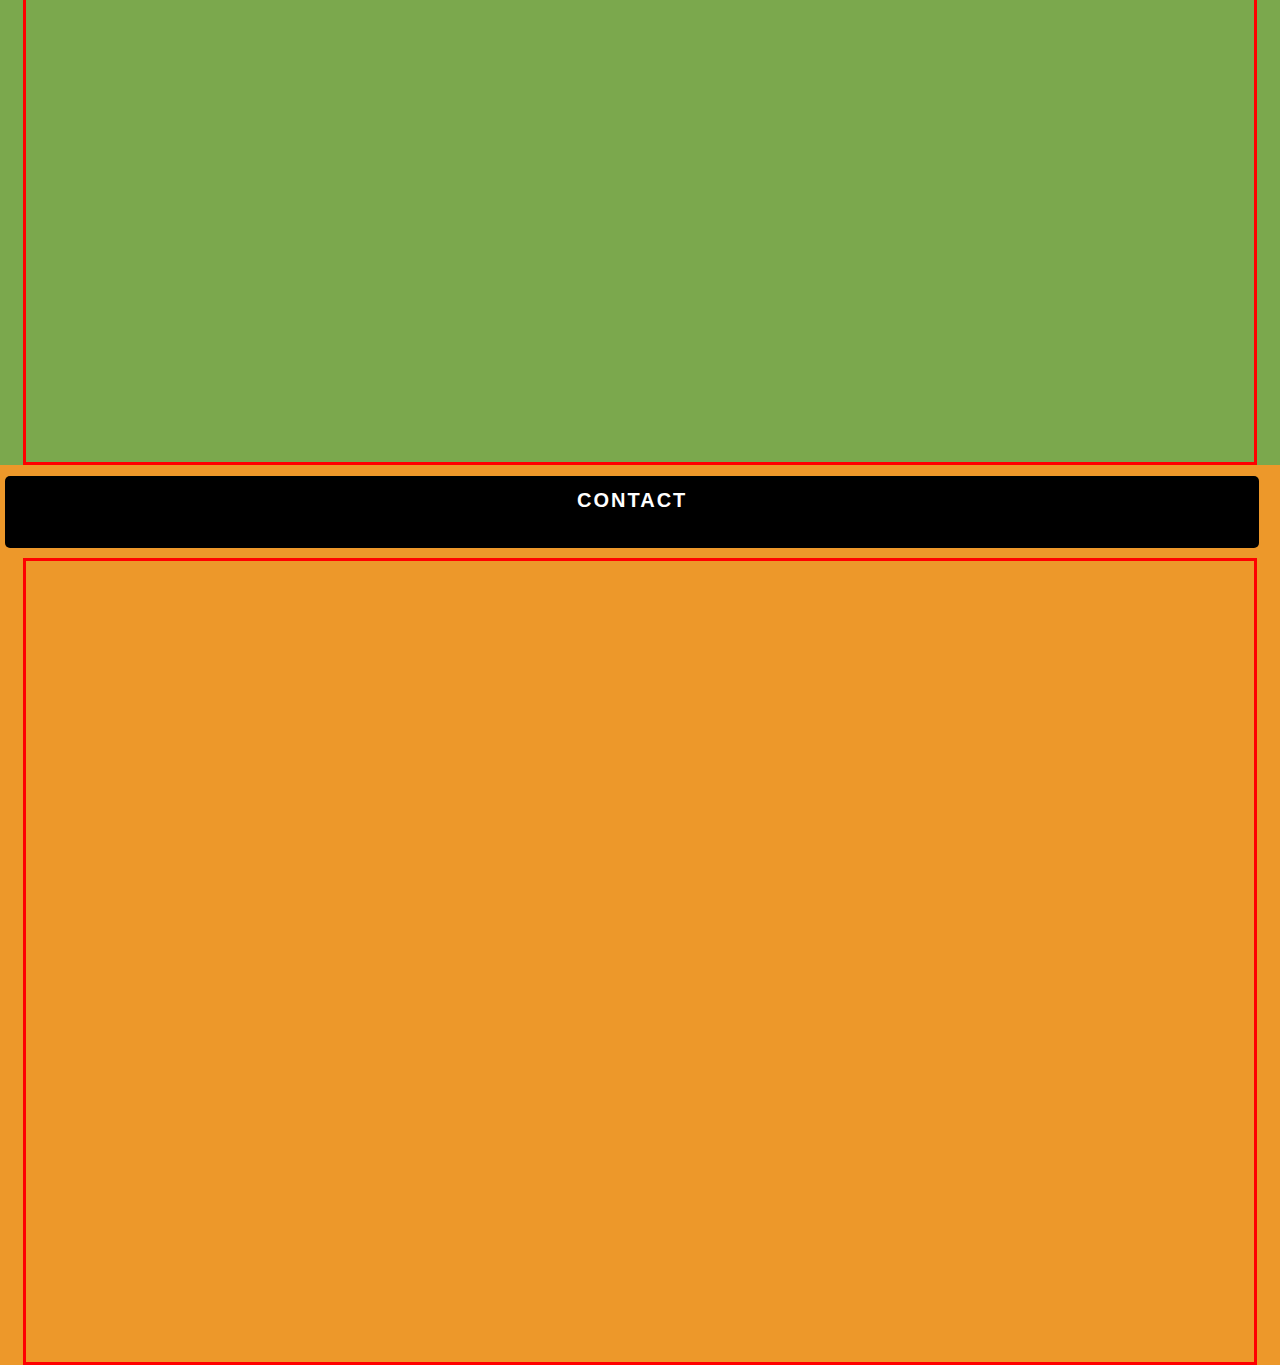
==== commit 93f0a158: "3rd try" ====
--- a/indexduex.html
+++ b/indexduex.html
@@ -30,15 +30,15 @@
     <section id="home">
       <a href="" target="_blank">Lior Limited Liability</a>
     </section>
+
     <!-- Client List-->
     <section id="clients">
       <span class="header">
         <h1>Client</h1>
       </span>
       <div class="column-container" id="client-container">
-<div class="drag-item">Choza</div>
-        
-        <button class="open-button" id="open-model-button">Add Client</button>
+        <div class="drag-item">Choza</div>
+        <button>Add Client</button>
       </div>
       <!-- add client modal open input box save to client list client needs to display add client button needs to be at new
       bottom -->
@@ -50,9 +50,7 @@
         <h1>Week Hours</h1>
       </span>
       <div class="column-container" id="client-container">
-
         <button class="open-button" id="hour">1HR</button> <button class="open-button" id="min">30MIN</button>
-
       </div>
     </section>
 
@@ -86,6 +84,7 @@
           </form>
         </div>
       </div>
+    </div>
     <script src="scriptduex.js"></script>
   </body>
 </html>
--- a/styleDuex.css
+++ b/styleDuex.css
@@ -0,0 +1,559 @@
+html {
+  box-sizing: border-box;
+}
+@import url('https://fonts.googleapis.com/css?family=Nunito&display=swap');
+:root {
+  --primaryColor: #fff;
+  --navColor1: #0058ac;
+  --navColor2: #00a7de;
+  --navColor3: #f07393;
+  --navColor4: #7ba84d;
+  --navColor5: #ed982a;
+  --column-1: #7b4893;
+  --column-2: #0057ba;
+  --column-3: #1a5a00;
+  --column-4: #8d1f5c;
+  --border-radius: 10px;
+  --primary-color: white;
+  --secondary-color: black;
+  --background: #f8f8f8de;
+  --background-url: url('https://res.cloudinary.com/dh41vh9dx/image/upload/v1597158896/recompressedgar-chaparro-.jpg');
+  background-repeat: no-repeat;
+  background-attachment: fixed;
+  background-position: center;
+  background-size: cover;
+  --background-opacity: rgba(0, 0, 0, 0.8);
+  --background-opacity-secondary: rgba(0, 0, 0, 0.4);
+}
+
+body {
+  margin: 0;
+  background-color: var(--background);
+  background-image: var(--background-url);
+  background-size: cover;
+  background-position: 50% 60%;
+  background-attachment: fixed;
+  color: var(--primary-color);
+  font-family: 'Recursive', sans-serif;
+  overflow-y: hidden;
+}
+
+h1 {
+  letter-spacing: 2px;
+  text-shadow: 2px 2px 5px var(--secondary-color);
+}
+
+ul {
+  list-style-type: none;
+  margin: 0;
+  padding: 0;
+}
+
+.column-container {
+  display: flex;
+  flex-direction: column;
+  position: relative;
+  margin: 0 auto;
+  border: solid red;
+  width: 96vw;
+  height: 89vh;
+  display: flex;
+}
+
+.drag-list {
+  display: flex;
+  align-items: flex-start;
+}
+
+.header {
+  display: flex;
+  justify-content: center;
+  width: 98vw;
+  height: 8vh;
+  margin: 10px 5px;
+  background-color: rgba(0, 0, 0);
+  border-radius: 5px;
+}
+
+.header h1 {
+  font-size: 1.25rem;
+}
+
+/* Drag and Drop */
+.over {
+  padding: 50px 10px;
+}
+
+.drag-item-list {
+  min-height: 50px;
+}
+
+.drag-item {
+  margin: 10px;
+  padding: 10px;
+  height: fit-content;
+  background-color: var(--background-opacity);
+  border-radius: var(--border-radius);
+  line-height: 1.5rem;
+  letter-spacing: 1px;
+  cursor: pointer;
+}
+
+.drag-item:focus {
+  outline: none;
+  background-color: white;
+  color: black;
+}
+
+/* Add Button Group */
+.add-btn-group {
+  display: flex;
+  justify-content: space-between;
+}
+
+.open-button {
+  padding: 1rem;
+  margin: 10px;
+  border: none;
+  border-radius: 4px;
+  /* color: white; */
+  /* background-color: black; */
+  cursor: pointer;
+  width: fit-content;
+  height: fit-content;
+  font-size: 1.2rem;
+  transition: all 0.3s ease-in;
+  user-select: none;
+}
+
+.add-btn:hover {
+  background-color: rgba(255, 255, 255, 0.9);
+  color: var(--secondary-color);
+}
+
+.add-btn:active {
+  transform: scale(0.97);
+}
+
+.modal-container {
+  background: rgba(0, 0, 0, 0.6);
+  display: none;
+  position: fixed;
+  top: 0;
+  left: 0;
+  right: 0;
+  bottom: 0;
+}
+
+.show-modal {
+  display: flex;
+  align-items: center;
+  justify-content: center;
+}
+
+.modal {
+  background: #fff;
+  box-shadow: 0 0 10px rgba(0, 0, 0, 0.8);
+  max-width: 75%;
+  width: 500px;
+  animation: modalopen 1s;
+}
+
+@keyframes modalopen {
+  from {
+    opacity: 0;
+  }
+
+  to {
+    opacity: 1;
+  }
+}
+
+.form-input {
+  width: 97%;
+  padding: 5px;
+  border: 2px solid var(--primary-color);
+  border-radius: var(--border-radius);
+  display: block;
+  outline: none;
+}
+
+.modal-header {
+  /* background: var(--primary-color); */
+  color: black;
+  padding: 15px;
+}
+
+h3 {
+  margin: 0;
+}
+
+.modal-content {
+  padding: 20px;
+  background: whitesmoke;
+}
+.solid {
+  display: none;
+}
+
+.solid:hover {
+  transition: unset;
+  filter: brightness(95%);
+  color: var(--primary-color);
+}
+.plus-sign {
+  font-size: 0.9rem;
+  letter-spacing: 0.4;
+  margin-right: 5px;
+  position: relative;
+  top: -0.8px;
+}
+.add-container {
+  margin: 10px;
+  padding: 5px 10px;
+  border-radius: var(--border-radius);
+  background-color: rgba(255, 255, 255, 0.9);
+  min-height: 100px;
+  display: none;
+}
+.add-item {
+  width: 100%;
+  min-height: 100px;
+  height: auto;
+  background-color: white;
+  border-radius: var(--border-radius);
+  margin: 5px auto;
+  resize: none;
+  color: black;
+  padding: 10px;
+}
+.add-item:focus {
+  outline: none;
+}
+
+/* Media Query: Laptop */
+
+@media screen and (max-width: 1050px) {
+  h1 {
+    letter-spacing: 0;
+    font-size: 1rem;
+  }
+  .header h1 {
+    letter-spacing: 0;
+    font-size: 1rem;
+  }
+  li {
+    font-size: 0.8rem;
+  }
+  .drag-column {
+    margin: 0 6px;
+  }
+  .drag-item {
+    margin: 8px;
+  }
+}
+@media screen and (max-width: 800px) {
+  :root {
+    --border-radius: 4px;
+  }
+  .header h1 {
+    font-size: 0.9rem;
+  }
+  li {
+    font-size: 0.7rem;
+  }
+}
+@media screen and (max-width: 600px) {
+  body {
+    overflow-y: auto;
+  }
+  .drag-container {
+    margin: 0;
+  }
+  .drag-list {
+    display: block;
+  }
+  .drag-column {
+    height: 100vh;
+    width: 100vw;
+  }
+  h1 {
+    letter-spacing: 1px;
+    font-size: 1rem;
+  }
+  .header h1 {
+    font-size: 1.3rem;
+  }
+  li {
+    font-size: 1.2rem;
+  }
+}
+
+/* --- Navigation Menu ------------------------------ */
+
+/* Overlay */
+.overlay {
+  position: fixed;
+  z-index: 9;
+  top: 0;
+  left: 0;
+  width: 100vw;
+  height: 100vh;
+  background-color: rgba(0, 0, 0, 0.7);
+  transform: translateX(-100vw);
+}
+
+.overlay-slide-right {
+  transition: all 0.4s ease-in-out;
+  transform: translateX(0);
+}
+
+.overlay-slide-left {
+  transition: all 0.8s ease-in-out;
+  transform: translateX(-100vw);
+}
+
+/* Nav Menu Items */
+nav,
+nav ul {
+  height: 100vh;
+  margin: 0;
+  padding: 0;
+}
+
+nav ul {
+  display: flex;
+  flex-direction: column;
+  justify-content: stretch;
+  list-style: none;
+}
+
+nav ul li {
+  height: 20%;
+  overflow: hidden;
+}
+
+nav li a {
+  position: relative;
+  top: 45%;
+  color: #fff;
+  text-transform: uppercase;
+  letter-spacing: 4px;
+  text-decoration: none;
+  display: block;
+  text-align: center;
+}
+
+nav li a:hover {
+  transform: scale(1.2);
+}
+
+nav li a::before {
+  content: '';
+  width: 25vw;
+  height: 3px;
+  background-color: #fff;
+  position: absolute;
+  top: 47.5%;
+  left: 0;
+  opacity: 0;
+}
+
+nav li a:hover::before {
+  opacity: 1;
+}
+
+nav li:nth-of-type(1) {
+  background-color: var(--navColor1);
+}
+
+nav li:nth-of-type(2) {
+  background-color: var(--navColor2);
+}
+
+nav li:nth-of-type(3) {
+  background-color: var(--navColor3);
+}
+
+nav li:nth-of-type(4) {
+  background-color: var(--navColor4);
+}
+
+nav li:nth-of-type(5) {
+  background-color: var(--navColor5);
+}
+
+/* Slide in animation with delay for each */
+.slide-in-1 {
+  animation: slide-in 0.4s linear 0.2s both;
+}
+
+.slide-in-2 {
+  animation: slide-in 0.4s linear 0.4s both;
+}
+
+.slide-in-3 {
+  animation: slide-in 0.4s linear 0.6s both;
+}
+
+.slide-in-4 {
+  animation: slide-in 0.4s linear 0.8s both;
+}
+
+.slide-in-5 {
+  animation: slide-in 0.4s linear 1s both;
+}
+
+@keyframes slide-in {
+  from {
+    transform: translateX(-100%);
+  }
+
+  to {
+    transform: translateX(0);
+  }
+}
+
+/* Slide out animation with delay for each */
+.slide-out-1 {
+  animation: slide-out 0.3s linear 0.5s both;
+}
+
+.slide-out-2 {
+  animation: slide-out 0.3s linear 0.4s both;
+}
+
+.slide-out-3 {
+  animation: slide-out 0.3s linear 0.3s both;
+}
+
+.slide-out-4 {
+  animation: slide-out 0.3s linear 0.2s both;
+}
+
+.slide-out-5 {
+  animation: slide-out 0.3s linear 0.1s both;
+}
+
+@keyframes slide-out {
+  from {
+    transform: translateX(0);
+  }
+
+  to {
+    transform: translateX(-100%);
+  }
+}
+
+/* --- Menu Bars ------------------------------------ */
+
+.menu-bars {
+  position: fixed;
+  top: 1rem;
+  right: 2rem;
+  z-index: 10;
+  display: inline;
+  cursor: pointer;
+}
+
+.bar1,
+.bar2,
+.bar3 {
+  width: 35px;
+  height: 2px;
+  background-color: #fff;
+  margin: 8px 0;
+  transition: 0.4s;
+}
+
+/* Rotate first bar */
+.change .bar1 {
+  transform: rotate(-45deg) translate(-7px, 8px);
+}
+
+/* Fade out the second bar */
+.change .bar2 {
+  opacity: 0;
+}
+
+/* Rotate last bar */
+.change .bar3 {
+  transform: rotate(45deg) translate(-6px, -8px);
+}
+
+/* --- Sections ------------------------------------ */
+
+section {
+  display: flex;
+  flex-direction: column;
+  width: 100%;
+  height: 100vh;
+  position: relative;
+  justify-content: center;
+  text-transform: uppercase;
+  letter-spacing: 2px;
+  color: var(--primaryColor);
+}
+
+section#home {
+  margin-top: 65px;
+  background-image: url('https://res.cloudinary.com/dh41vh9dx/image/upload/v1597158896/recompressedgar-chaparro-.jpg');
+  background-size: cover;
+  background-position: center center;
+}
+
+section#home a {
+  position: absolute;
+  z-index: 2;
+  top: 1.5rem;
+  left: 1.5rem;
+  text-decoration: none;
+  font-size: 0.8rem;
+  padding-bottom: 5px;
+  color: var(--primaryColor);
+  border-bottom: 1px solid var(--primaryColor);
+}
+
+section#clients {
+  background-color: var(--navColor2);
+}
+
+section#week-hrs {
+  background-color: var(--navColor3);
+}
+
+section#archive {
+  background-color: var(--navColor4);
+}
+
+section#contact {
+  background-color: var(--navColor5);
+}
+
+/* Media Query: Large Smartphone (Vertical) */
+@media (max-width: 600px) {
+  section#home a {
+    top: -37px;
+    left: 1rem;
+  }
+
+  .menu-bars {
+    top: 1.2rem;
+    right: 1.5rem;
+  }
+}
+
+.suggested-list {
+  display: flex;
+  flex-direction: column;
+  align-items: center;
+  margin-top: 0;
+}
+.suggested-list-li {
+  font-size: 20px;
+  color: black;
+}
+.suggested-list-li:hover {
+  color: blue;
+  cursor: pointer;
+}
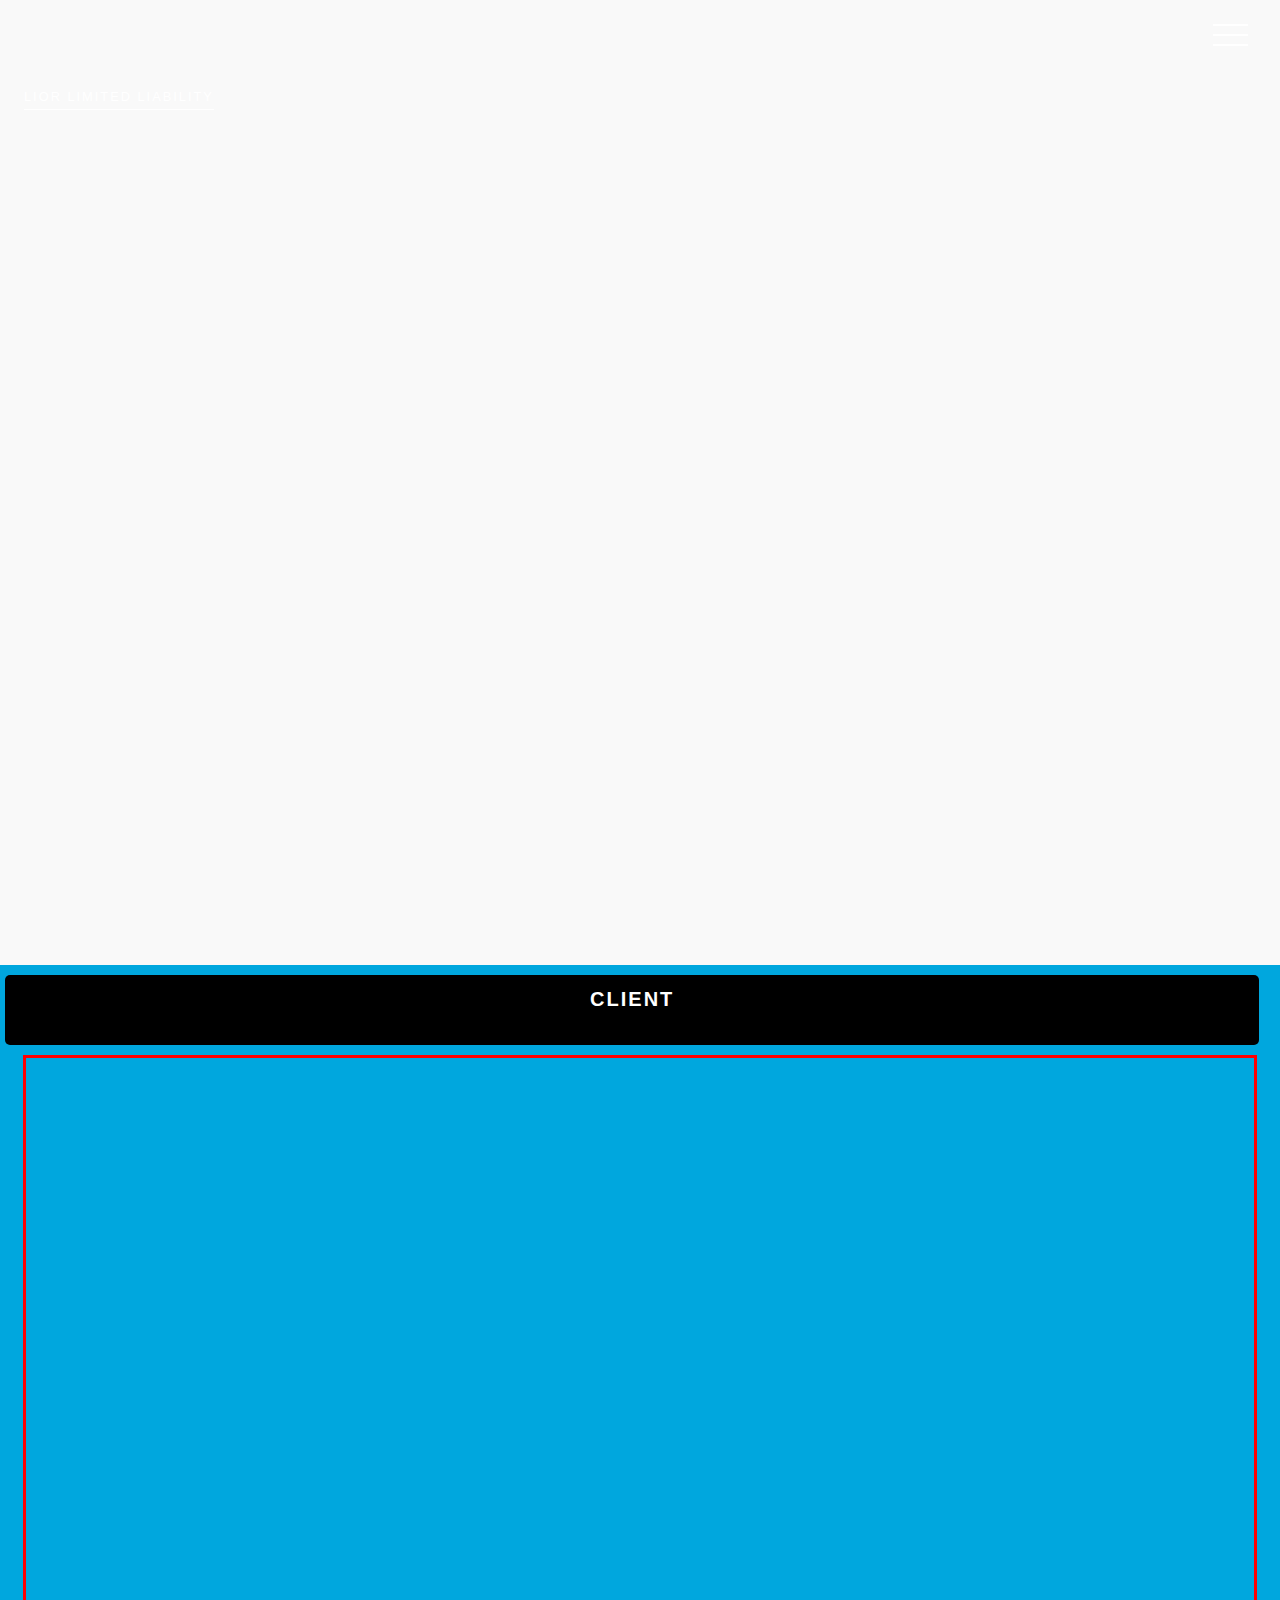
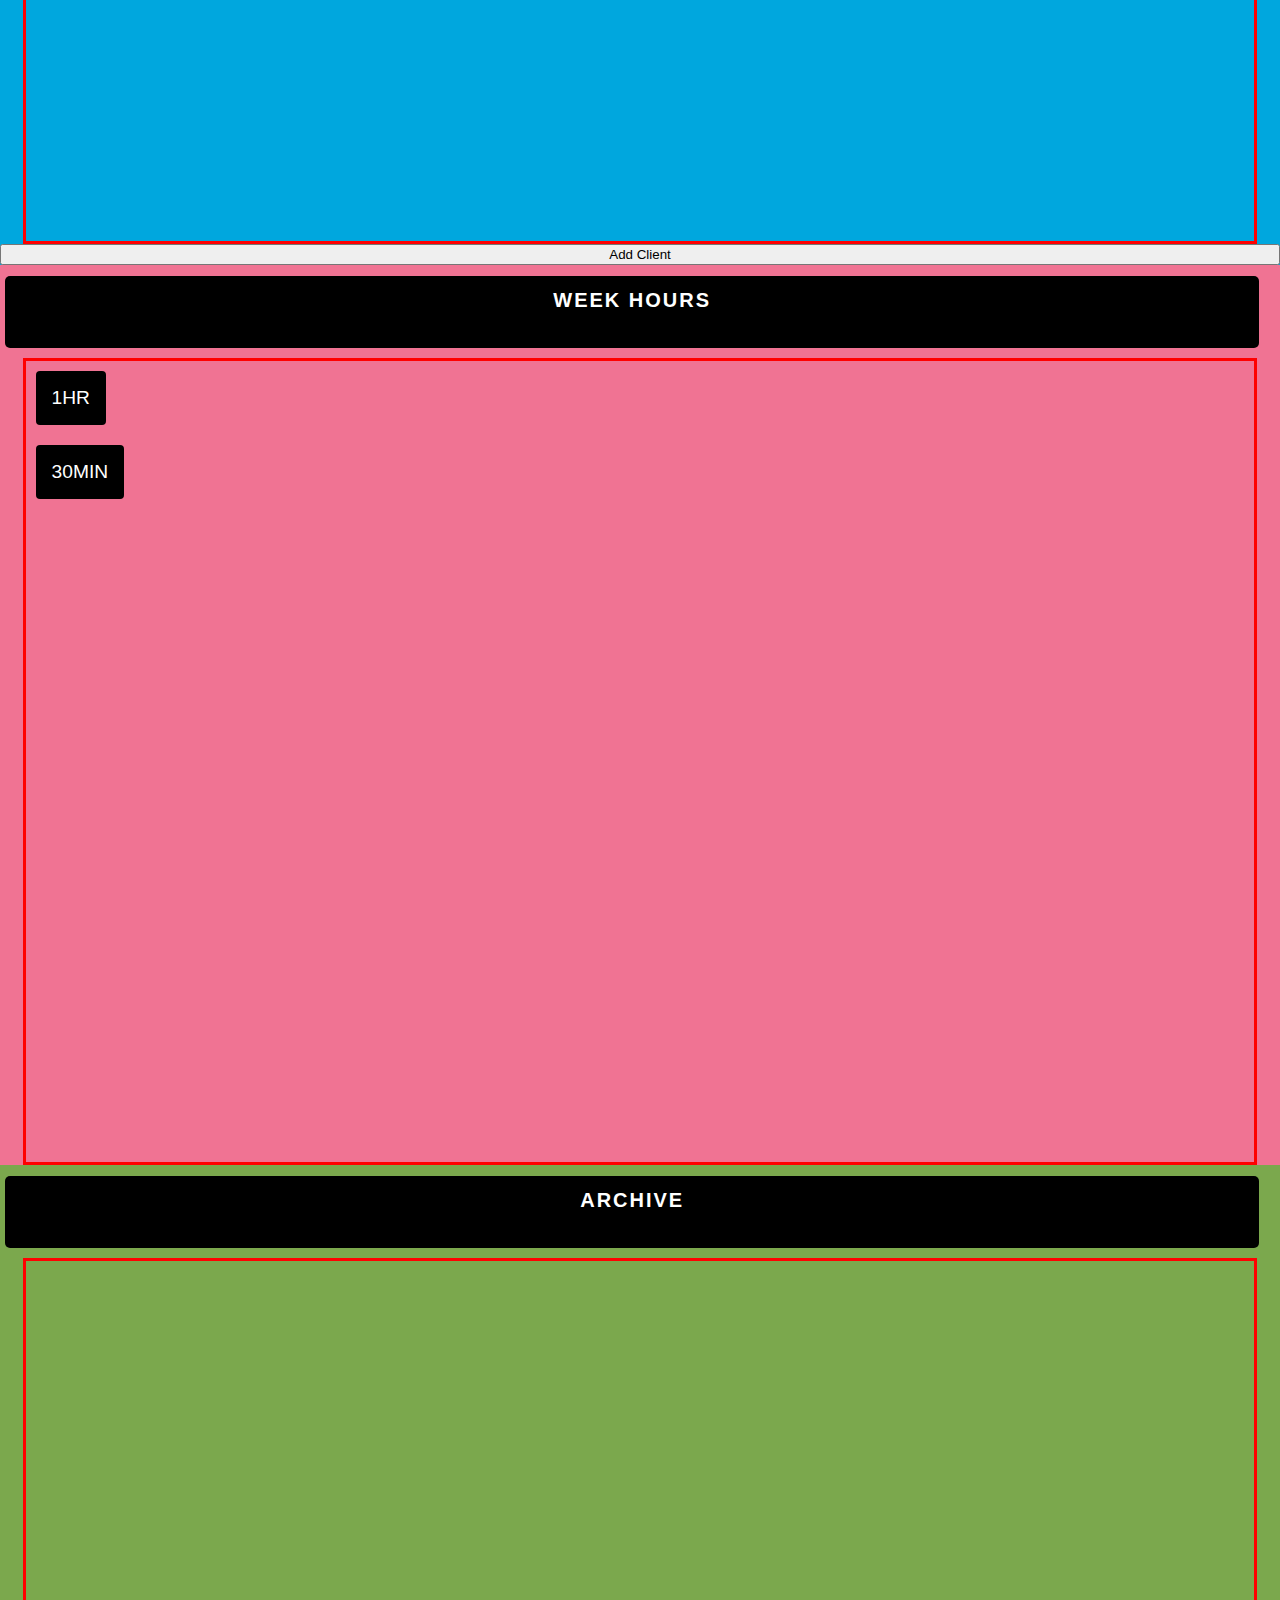
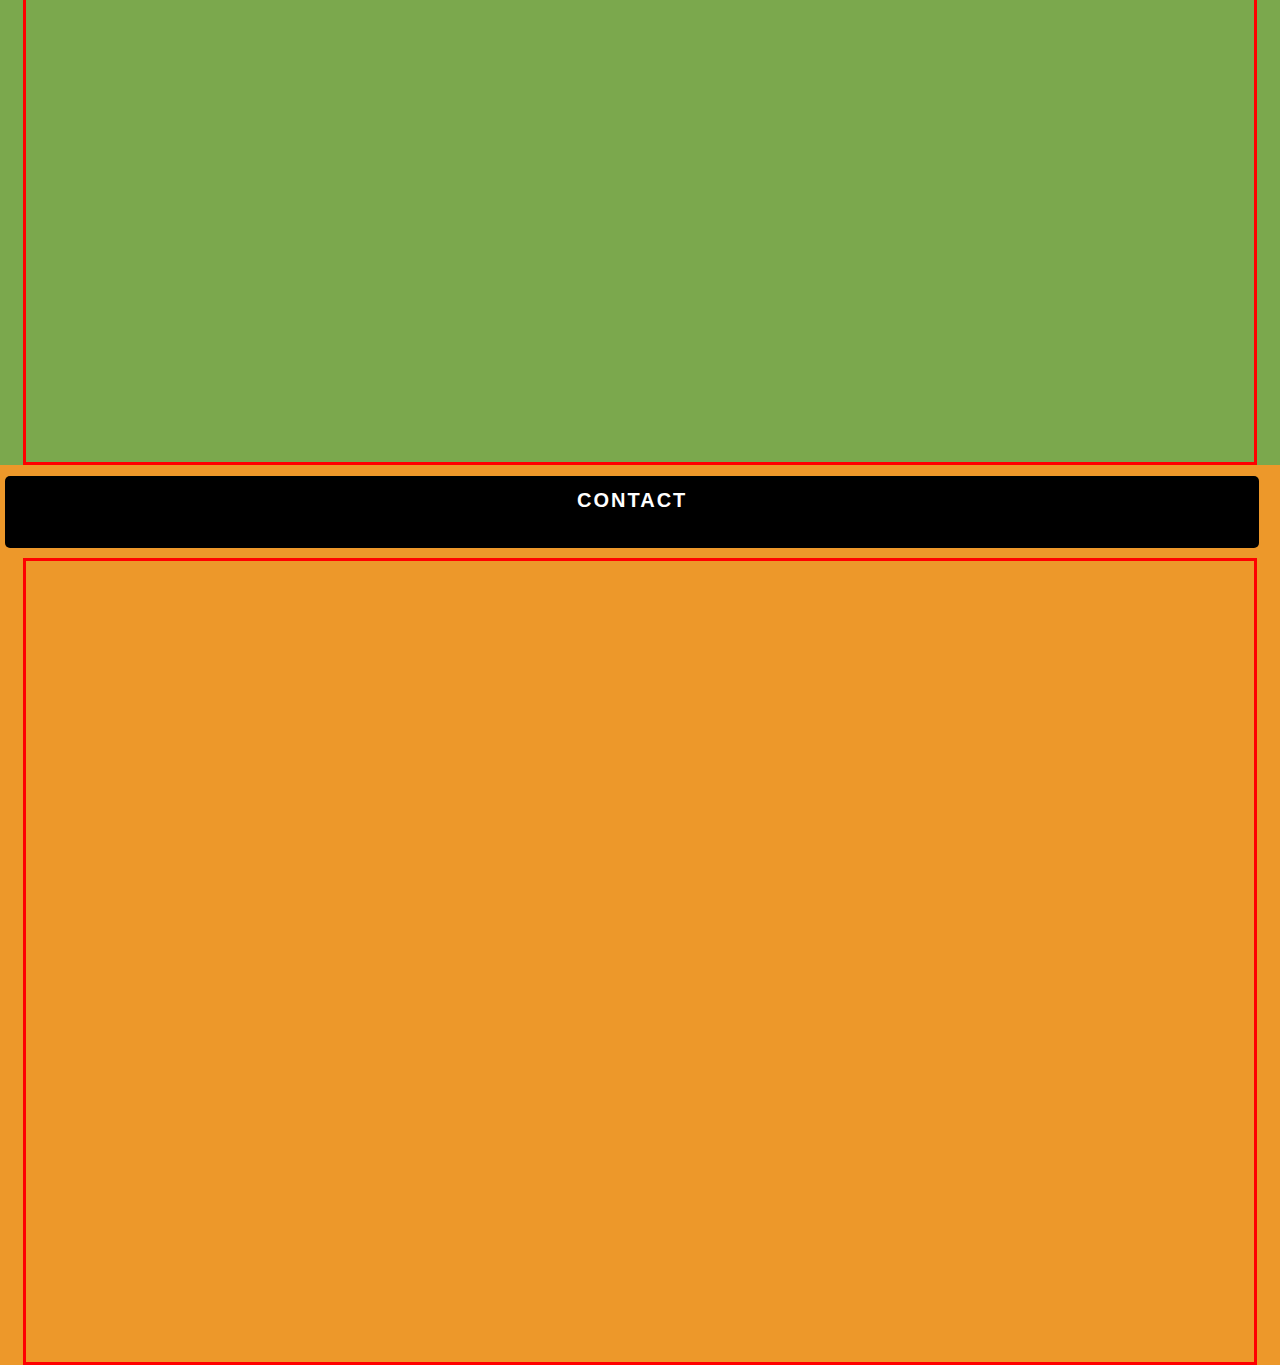
==== commit d2936802: "separate add client and new client buttons control different modals" ====
--- a/indexduex.html
+++ b/indexduex.html
@@ -38,8 +38,8 @@
       </span>
       <div class="column-container" id="client-container">
         <div class="drag-item">Choza</div>
-        <button>Add Client</button>
       </div>
+      <button id="add-client-button">Add Client</button>
       <!-- add client modal open input box save to client list client needs to display add client button needs to be at new
       bottom -->
     </section>
--- a/styleDuex.css
+++ b/styleDuex.css
@@ -116,8 +116,8 @@
   margin: 10px;
   border: none;
   border-radius: 4px;
-  /* color: white; */
-  /* background-color: black; */
+  color: white;
+  background-color: black;
   cursor: pointer;
   width: fit-content;
   height: fit-content;
